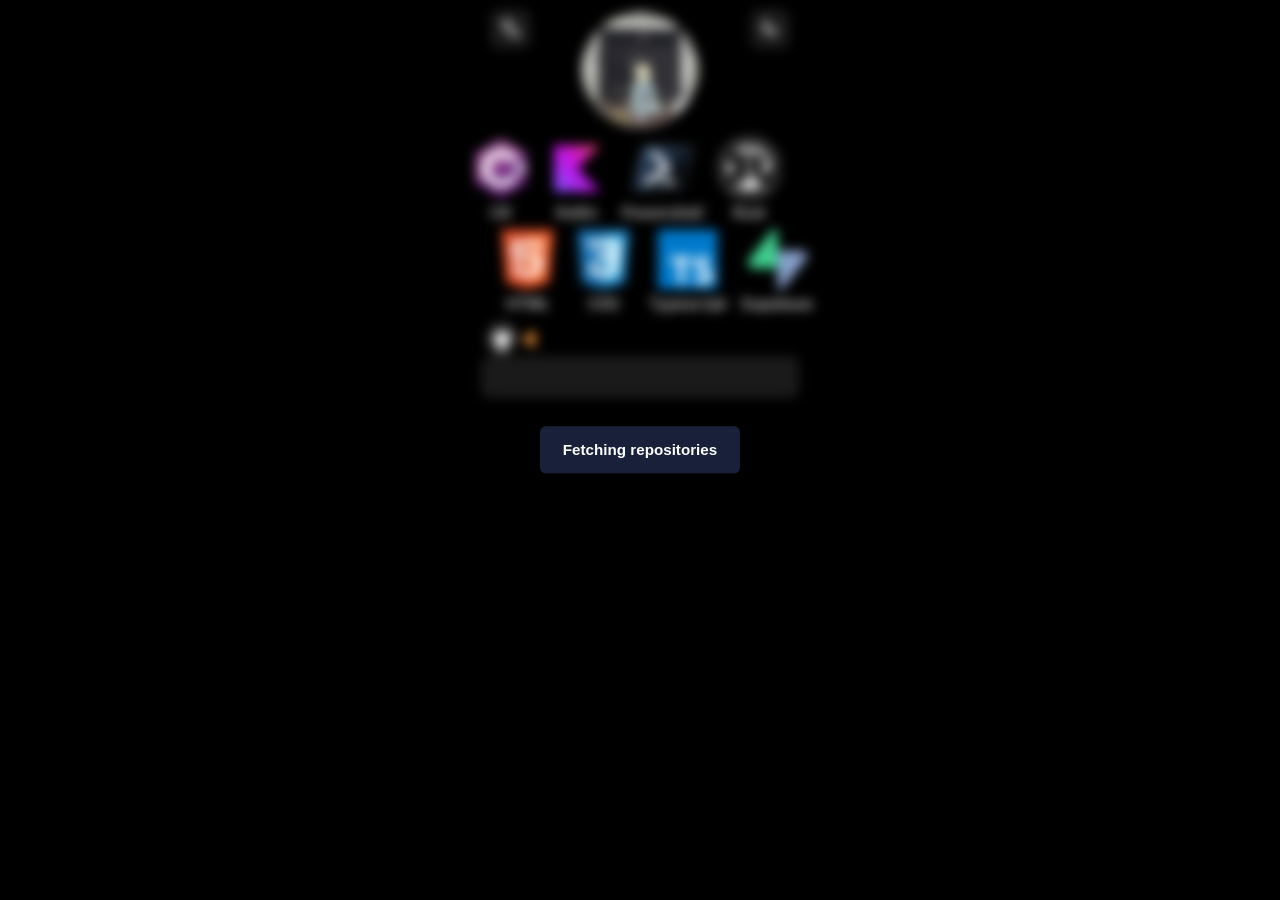
==== index.html @ 20b0041a "remove preparing fonts message" ====
<!DOCTYPE html>
<html data-theme="dark" lang="en">
    <head>
        <meta charset="UTF-8">
        <meta name="viewport" content="width=device-width, initial-scale=1.0">
        <title>KiyomizuSuzu</title>
        <link rel="icon" href="Profile.avif" type="image/avif">
        <link rel="stylesheet" href="index.css">
    </head>
    <body class="loadingBarrier">
        <div id="loadingAssets">Fetching repositories</div>
        <div class="image-preview" id="imagePreview">
            <img src="Profile.avif" alt="">
        </div>
        <div class="container">
            <div class="top">
                <button class="theme-button">
                    <svg class="icon-sun" viewBox="0 0 24 24" fill="none" stroke="currentColor" stroke-width="2" stroke-linecap="round" stroke-linejoin="round">
                        <circle cx="12" cy="12" r="4"/><path d="M12 2v2M12 20v2M4 12H2M22 12h-2M5 5l1.5 1.5M17.5 17.5 19 19M19 5l-1.5 1.5M6.5 17.5 5 19"/>
                    </svg>
                    <svg class="icon-moon" viewBox="0 0 24 24" fill="none" stroke="currentColor" stroke-width="2" stroke-linecap="round" stroke-linejoin="round">
                        <path d="M21 13.2A8 8 0 1 1 10.8 2.9 6.5 6.5 0 1 0 21 13.2z"/>
                    </svg>
                </button>
            <div class="translate-dropdown">
                <button class="translate-button">
                    <svg viewBox="0 0 24 24" fill="none" stroke="currentColor" stroke-width="2" stroke-linecap="round" stroke-linejoin="round">
                        <path d="m5 8 6 6"/><path d="m4 14 6-6 2-3"/><path d="M2 5h12"/><path d="M7 2h1"/><path d="m22 22-5-10-5 10"/><path d="M14 18h6"/>
                    </svg>
                </button>
                <ul class="translate-menu">
                    <li><button data-lang="en" data-active>English</button></li>
                    <li><button data-lang="ja">日本語</button></li>
                </ul>
            </div>
            <div class="profile">
                <img src="Profile.avif">
                <h1 class="name"
                    data-en="Shimizu Suzu"
                    data-ja="清水 すず"
                ></h1>
                <p class="description"
                    data-en="I'm 18 and from Malaysia. I mostly make Windows automation projects and other related stuff."
                    data-ja="18歳、マレーシア出身です。主にWindowsの自動化系とか、それ関連のもの作ってます。"
                ></p>
                <div class="icons">
                    <div>
                        <a href="https://dotnet.microsoft.com/en-us/languages/csharp" target="_blank" rel="noopener noreferrer">
                            <svg viewBox="0 0 128 128">
                                <path fill="#9B4F96" d="M115.4 30.7L67.1 2.9c-.8-.5-1.9-.7-3.1-.7-1.2 0-2.3.3-3.1.7l-48 27.9c-1.7 1-2.9 3.5-2.9 5.4v55.7c0 1.1.2 2.4 1 3.5l106.8-62c-.6-1.2-1.5-2.1-2.4-2.7z"></path><path fill="#68217A" d="M10.7 95.3c.5.8 1.2 1.5 1.9 1.9l48.2 27.9c.8.5 1.9.7 3.1.7 1.2 0 2.3-.3 3.1-.7l48-27.9c1.7-1 2.9-3.5 2.9-5.4V36.1c0-.9-.1-1.9-.6-2.8l-106.6 62z"></path><path fill="#fff" d="M85.3 76.1C81.1 83.5 73.1 88.5 64 88.5c-13.5 0-24.5-11-24.5-24.5s11-24.5 24.5-24.5c9.1 0 17.1 5 21.3 12.5l13-7.5c-6.8-11.9-19.6-20-34.3-20-21.8 0-39.5 17.7-39.5 39.5s17.7 39.5 39.5 39.5c14.6 0 27.4-8 34.2-19.8l-12.9-7.6zM97 66.2l.9-4.3h-4.2v-4.7h5.1L100 51h4.9l-1.2 6.1h3.8l1.2-6.1h4.8l-1.2 6.1h2.4v4.7h-3.3l-.9 4.3h4.2v4.7h-5.1l-1.2 6h-4.9l1.2-6h-3.8l-1.2 6h-4.8l1.2-6h-2.4v-4.7H97zm4.8 0h3.8l.9-4.3h-3.8l-.9 4.3z"></path>
                            </svg>
                            <span>C#</span>
                        </a>
                        <a href="https://kotlinlang.org" target="_blank" rel="noopener noreferrer">
                            <svg viewBox="0 0 128 128">
                                <defs><linearGradient id="kotlin-gradient" x1="500.003" x2="-.097" y1="579.106" y2="1079.206" gradientTransform="translate(15.534 -96.774) scale(.1939)" gradientUnits="userSpaceOnUse"><stop offset=".003" stop-color="#e44857"></stop><stop offset=".469" stop-color="#c711e1"></stop><stop offset="1" stop-color="#7f52ff"></stop></linearGradient></defs><path fill="url(#kotlin-gradient)" d="M112.484 112.484H15.516V15.516h96.968L64 64Zm0 0"></path>
                            </svg>
                            <span>Kotlin</span>
                        </a>
                        <a href="https://learn.microsoft.com/en-us/powershell/scripting/overview" target="_blank" rel="noopener noreferrer">
                            <svg viewBox="0 0 128 128">
                                <linearGradient id="a" x1="96.306" x2="25.454" y1="35.144" y2="98.431" gradientTransform="matrix(1 0 0 -1 0 128)" gradientUnits="userSpaceOnUse"><stop offset="0" stop-color="#a9c8ff"></stop><stop offset="1" stop-color="#c7e6ff"></stop></linearGradient><path fill="url(#a)" fill-rule="evenodd" d="M7.2 110.5c-1.7 0-3.1-.7-4.1-1.9-1-1.2-1.3-2.9-.9-4.6l18.6-80.5c.8-3.4 4-6 7.4-6h92.6c1.7 0 3.1.7 4.1 1.9 1 1.2 1.3 2.9.9 4.6l-18.6 80.5c-.8 3.4-4 6-7.4 6H7.2z" clip-rule="evenodd" opacity=".8"></path><linearGradient id="b" x1="25.336" x2="94.569" y1="98.33" y2="36.847" gradientTransform="matrix(1 0 0 -1 0 128)" gradientUnits="userSpaceOnUse"><stop offset="0" stop-color="#2d4664"></stop><stop offset=".169" stop-color="#29405b"></stop><stop offset=".445" stop-color="#1e2f43"></stop><stop offset=".79" stop-color="#0c131b"></stop><stop offset="1"></stop></linearGradient><path fill="url(#b)" fill-rule="evenodd" d="M120.3 18.5H28.5c-2.9 0-5.7 2.3-6.4 5.2L3.7 104.3c-.7 2.9 1.1 5.2 4 5.2h91.8c2.9 0 5.7-2.3 6.4-5.2l18.4-80.5c.7-2.9-1.1-5.3-4-5.3z" clip-rule="evenodd"></path><path fill="#2C5591" fill-rule="evenodd" d="M64.2 88.3h22.3c2.6 0 4.7 2.2 4.7 4.9s-2.1 4.9-4.7 4.9H64.2c-2.6 0-4.7-2.2-4.7-4.9s2.1-4.9 4.7-4.9zM78.7 66.5c-.4.8-1.2 1.6-2.6 2.6L34.6 98.9c-2.3 1.6-5.5 1-7.3-1.4-1.7-2.4-1.3-5.7.9-7.3l37.4-27.1v-.6l-23.5-25c-1.9-2-1.7-5.3.4-7.4 2.2-2 5.5-2 7.4 0l28.2 30c1.7 1.9 1.8 4.5.6 6.4z" clip-rule="evenodd"></path><path fill="#FFF" fill-rule="evenodd" d="M77.6 65.5c-.4.8-1.2 1.6-2.6 2.6L33.6 97.9c-2.3 1.6-5.5 1-7.3-1.4-1.7-2.4-1.3-5.7.9-7.3l37.4-27.1v-.6l-23.5-25c-1.9-2-1.7-5.3.4-7.4 2.2-2 5.5-2 7.4 0l28.2 30c1.7 1.8 1.8 4.4.5 6.4zM63.5 87.8h22.3c2.6 0 4.7 2.1 4.7 4.6 0 2.6-2.1 4.6-4.7 4.6H63.5c-2.6 0-4.7-2.1-4.7-4.6 0-2.6 2.1-4.6 4.7-4.6z" clip-rule="evenodd"></path>
                            </svg>
                            <span>Powershell</span>
                        </a>
                        <a href="https://rust-lang.org" target="_blank" rel="noopener noreferrer">
                            <svg viewBox="0 0 128 128">
                                <circle cx="64" cy="64" r="64" fill="#fff"/><path d="M62.96.242c-.232.135-1.203 1.528-2.16 3.097-2.4 3.94-2.426 3.942-5.65.55-2.098-2.208-2.605-2.612-3.28-2.607-.44.002-.995.152-1.235.332-.24.18-.916 1.612-1.504 3.183-1.346 3.6-1.41 3.715-2.156 3.86-.46.086-1.343-.407-3.463-1.929-1.565-1.125-3.1-2.045-3.411-2.045-1.291 0-1.655.706-2.27 4.4-.78 4.697-.754 4.681-4.988 2.758-1.71-.776-3.33-1.41-3.603-1.41-.274 0-.792.293-1.15.652-.652.652-.653.655-.475 4.246l.178 3.595-.68.364c-.602.322-1.017.283-3.684-.348-3.48-.822-4.216-.8-4.92.15l-.516.693.692 2.964c.38 1.63.745 3.2.814 3.487.067.287-.05.746-.26 1.02-.348.448-.717.49-3.94.44-5.452-.086-5.761.382-3.51 5.3.718 1.56 1.305 2.98 1.305 3.15 0 .898-.717 1.224-3.794 1.727-1.722.28-3.218.51-3.326.51-.107 0-.43.235-.717.522-.937.936-.671 1.816 1.453 4.814 2.646 3.735 2.642 3.75-1.73 5.421-4.971 1.902-5.072 2.37-1.287 5.96 3.525 3.344 3.53 3.295-.461 5.804C.208 62.8.162 62.846.085 63.876c-.093 1.253-.071 1.275 3.538 3.48 3.57 2.18 3.57 2.246.067 5.56C-.078 76.48.038 77 5.013 78.877c4.347 1.64 4.353 1.66 1.702 5.394-1.502 2.117-1.981 3-1.981 3.653 0 1.223.637 1.535 4.44 2.174 3.206.54 3.92.857 3.92 1.741 0 .182-.588 1.612-1.307 3.177-2.236 4.87-1.981 5.275 3.31 5.275 4.93 0 4.799-.15 3.737 4.294-.8 3.35-.813 3.992-.088 4.715.554.556 1.6.494 4.87-.289 2.499-.596 2.937-.637 3.516-.328l.66.354-.177 3.594c-.178 3.593-.177 3.595.475 4.248.358.36.884.652 1.165.652.282 0 1.903-.63 3.604-1.404 4.22-1.916 4.194-1.932 4.973 2.75.617 3.711.977 4.4 2.294 4.4.327 0 1.83-.88 3.34-1.958 2.654-1.893 3.342-2.19 4.049-1.74.182.115.89 1.67 1.572 3.455 1.003 2.625 1.37 3.31 1.929 3.576 1.062.51 1.72.1 4.218-2.62 3.016-3.286 3.14-3.27 5.602.72 2.72 4.406 3.424 4.396 6.212-.089 2.402-3.864 2.374-3.862 5.621-.47 2.157 2.25 2.616 2.61 3.343 2.61.464 0 1.019-.175 1.23-.388.214-.213.92-1.786 1.568-3.496.649-1.71 1.321-3.2 1.495-3.31.687-.436 1.398-.13 4.048 1.752 1.56 1.108 3.028 1.96 3.377 1.96 1.296 0 1.764-.92 2.302-4.535.46-3.082.554-3.378 1.16-3.685.596-.302.954-.2 3.75 1.07 1.701.77 3.323 1.402 3.604 1.402.282 0 .816-.302 1.184-.672l.672-.67-.184-3.448c-.177-3.29-.16-3.468.364-3.943.54-.488.596-.486 3.615.204 3.656.835 4.338.857 5.025.17.671-.67.664-.818-.254-4.69-1.03-4.346-1.168-4.19 3.78-4.19 3.374 0 3.75-.049 4.18-.523.718-.793.547-1.702-.896-4.779-.729-1.55-1.32-2.96-1.315-3.135.024-.914.743-1.227 4.065-1.767 2.033-.329 3.553-.71 3.829-.96.923-.833.584-1.918-1.523-4.873-2.642-3.703-2.63-3.738 1.599-5.297 5.064-1.866 5.209-2.488 1.419-6.09-3.51-3.335-3.512-3.317.333-5.677 4.648-2.853 4.655-3.496.082-6.335-3.933-2.44-3.93-2.406-.405-5.753 3.78-3.593 3.678-4.063-1.295-5.965-4.388-1.679-4.402-1.72-1.735-5.38 1.588-2.18 1.982-2.903 1.982-3.65 0-1.306-.586-1.598-4.436-2.22-3.216-.52-3.924-.835-3.924-1.75 0-.174.588-1.574 1.307-3.113 1.406-3.013 1.604-4.22.808-4.94-.428-.387-1-.443-4.067-.392-3.208.054-3.618.008-4.063-.439-.486-.488-.48-.557.278-3.725.931-3.88.935-3.975.17-4.694-.777-.73-1.262-.718-4.826.121-2.597.612-3.027.653-3.617.337l-.67-.36.185-3.582.186-3.58-.67-.67c-.369-.37-.891-.67-1.163-.67-.27 0-1.884.64-3.583 1.421-2.838 1.306-3.143 1.393-3.757 1.072-.612-.32-.714-.637-1.237-3.829-.603-3.693-.977-4.412-2.288-4.412-.311 0-1.853.925-3.426 2.055-2.584 1.856-2.93 2.032-3.574 1.807-.533-.186-.843-.59-1.221-1.599-.28-.742-.817-2.172-1.194-3.177-.762-2.028-1.187-2.482-2.328-2.482-.637 0-1.213.458-3.28 2.604-3.25 3.375-3.261 3.374-5.65-.545C66.073 1.78 65.075.382 64.81.24c-.597-.32-1.3-.32-1.85.002m2.96 11.798c2.83 2.014 1.326 6.75-2.144 6.75-3.368 0-5.064-4.057-2.66-6.36 1.358-1.3 3.304-1.459 4.805-.39m-3.558 12.507c1.855.705 2.616.282 6.852-3.8l3.182-3.07 1.347.18c4.225.56 12.627 4.25 17.455 7.666 4.436 3.14 10.332 9.534 12.845 13.93l.537.942-2.38 5.364c-1.31 2.95-2.382 5.673-2.382 6.053 0 .878.576 2.267 1.13 2.726.234.195 2.457 1.265 4.939 2.378l4.51 2.025.178 1.148c.23 1.495.26 5.167.052 6.21l-.163.816h-2.575c-2.987 0-2.756-.267-2.918 3.396-.118 2.656-.76 4.124-2.22 5.075-2.377 1.551-6.304 1.27-7.97-.57-.255-.284-.752-1.705-1.105-3.16-1.03-4.254-2.413-6.64-5.193-8.965-.878-.733-1.595-1.418-1.595-1.522 0-.102.965-.915 2.145-1.803 4.298-3.24 6.77-7.012 7.04-10.747.519-7.126-5.158-13.767-13.602-15.92-2.002-.51-2.857-.526-27.624-.526-14.057 0-25.56-.092-25.56-.204 0-.263 3.125-3.295 4.965-4.816 5.054-4.178 11.618-7.465 18.417-9.22l2.35-.61 3.34 3.387c1.839 1.863 3.64 3.5 4.003 3.637M20.3 46.34c1.539 1.008 2.17 3.54 1.26 5.062-1.405 2.356-4.966 2.455-6.373.178-2.046-3.309 1.895-7.349 5.113-5.24m90.672.13c4.026 2.454.906 8.493-3.404 6.586-2.877-1.273-2.97-5.206-.155-6.64 1.174-.6 2.523-.579 3.56.053M32.163 61.5v15.02h-13.28l-.526-2.285c-1.036-4.5-1.472-9.156-1.211-12.969l.182-2.679 4.565-2.047c2.864-1.283 4.706-2.262 4.943-2.625 1.038-1.584.94-2.715-.518-5.933l-.68-1.502h6.523V61.5M70.39 47.132c2.843.74 4.345 2.245 4.349 4.355.002 1.55-.765 2.52-2.67 3.38-1.348.61-1.562.625-10.063.708l-8.686.084v-8.92h7.782c6.078 0 8.112.086 9.288.393m-2.934 21.554c1.41.392 3.076 1.616 3.93 2.888.898 1.337 1.423 3.076 2.667 8.836 1.05 4.87 1.727 6.46 3.62 8.532 2.345 2.566 1.8 2.466 13.514 2.466 5.61 0 10.198.09 10.198.2 0 .197-3.863 4.764-4.03 4.764-.048 0-2.066-.422-4.484-.939-6.829-1.458-7.075-1.287-8.642 6.032l-1.008 4.702-.91.448c-1.518.75-6.453 2.292-9.01 2.82-4.228.87-8.828 1.162-12.871.821-6.893-.585-16.02-3.259-16.377-4.8-.075-.327-.535-2.443-1.018-4.704-.485-2.26-1.074-4.404-1.31-4.764-1.13-1.724-2.318-1.83-7.547-.674-1.98.44-3.708.796-3.84.796-.248 0-3.923-4.249-3.923-4.535 0-.09 8.728-.194 19.396-.23l19.395-.066.07-6.89c.05-4.865-.018-6.997-.23-7.25-.234-.284-1.485-.358-6.011-.358H53.32v-8.36l6.597.001c3.626.002 7.02.12 7.539.264M37.57 100.02c3.084 1.88 1.605 6.804-2.043 6.8-3.74 0-5.127-4.88-1.94-6.826 1.055-.643 2.908-.63 3.983.026m56.48.206c1.512 1.108 2.015 3.413 1.079 4.95-2.46 4.034-8.612.827-6.557-3.419 1.01-2.085 3.695-2.837 5.478-1.53"></path>
                            </svg>
                            <span>Rust</span>
                        </a>
                    </div>
                    <div>
                        <a href="https://html.spec.whatwg.org/#background" target="_blank" rel="noopener noreferrer">
                            <svg viewBox="0 0 128 128">
                                <path fill="#E44D26" d="M19.037 113.876L9.032 1.661h109.936l-10.016 112.198-45.019 12.48z"></path><path fill="#F16529" d="M64 116.8l36.378-10.086 8.559-95.878H64z"></path><path fill="#EBEBEB" d="M64 52.455H45.788L44.53 38.361H64V24.599H29.489l.33 3.692 3.382 37.927H64zm0 35.743l-.061.017-15.327-4.14-.979-10.975H33.816l1.928 21.609 28.193 7.826.063-.017z"></path><path fill="#fff" d="M63.952 52.455v13.763h16.947l-1.597 17.849-15.35 4.143v14.319l28.215-7.82.207-2.325 3.234-36.233.335-3.696h-3.708zm0-27.856v13.762h33.244l.276-3.092.628-6.978.329-3.692z"></path>
                            </svg>
                            <span>HTML</span>
                        </a>
                        <a href="https://www.w3.org/Style/CSS/Overview.en.html" target="_blank" rel="noopener noreferrer">
                            <svg viewBox="0 0 128 128">
                                <path fill="#1572B6" d="M18.814 114.123L8.76 1.352h110.48l-10.064 112.754-45.243 12.543-45.119-12.526z"></path><path fill="#33A9DC" d="M64.001 117.062l36.559-10.136 8.601-96.354h-45.16v106.49z"></path><path fill="#fff" d="M64.001 51.429h18.302l1.264-14.163H64.001V23.435h34.682l-.332 3.711-3.4 38.114h-30.95V51.429z"></path><path fill="#EBEBEB" d="M64.083 87.349l-.061.018-15.403-4.159-.985-11.031H33.752l1.937 21.717 28.331 7.863.063-.018v-14.39z"></path><path fill="#fff" d="M81.127 64.675l-1.666 18.522-15.426 4.164v14.39l28.354-7.858.208-2.337 2.406-26.881H81.127z"></path><path fill="#EBEBEB" d="M64.048 23.435v13.831H30.64l-.277-3.108-.63-7.012-.331-3.711h34.646zm-.047 27.996v13.831H48.792l-.277-3.108-.631-7.012-.33-3.711h16.447z"></path>
                            </svg>
                            <span>CSS</span>
                        </a>
                        <a href="https://www.typescriptlang.org" target="_blank" rel="noopener noreferrer">
                            <svg viewBox="0 0 128 128">
                                <path fill="#fff" d="M22.67 47h99.67v73.67H22.67z"></path><path data-name="original" fill="#007acc" d="M1.5 63.91v62.5h125v-125H1.5zm100.73-5a15.56 15.56 0 017.82 4.5 20.58 20.58 0 013 4c0 .16-5.4 3.81-8.69 5.85-.12.08-.6-.44-1.13-1.23a7.09 7.09 0 00-5.87-3.53c-3.79-.26-6.23 1.73-6.21 5a4.58 4.58 0 00.54 2.34c.83 1.73 2.38 2.76 7.24 4.86 8.95 3.85 12.78 6.39 15.16 10 2.66 4 3.25 10.46 1.45 15.24-2 5.2-6.9 8.73-13.83 9.9a38.32 38.32 0 01-9.52-.1 23 23 0 01-12.72-6.63c-1.15-1.27-3.39-4.58-3.25-4.82a9.34 9.34 0 011.15-.73L82 101l3.59-2.08.75 1.11a16.78 16.78 0 004.74 4.54c4 2.1 9.46 1.81 12.16-.62a5.43 5.43 0 00.69-6.92c-1-1.39-3-2.56-8.59-5-6.45-2.78-9.23-4.5-11.77-7.24a16.48 16.48 0 01-3.43-6.25 25 25 0 01-.22-8c1.33-6.23 6-10.58 12.82-11.87a31.66 31.66 0 019.49.26zm-29.34 5.24v5.12H56.66v46.23H45.15V69.26H28.88v-5a49.19 49.19 0 01.12-5.17C29.08 59 39 59 51 59h21.83z"></path>
                            </svg>
                            <span>Typescript</span>
                        </a>
                        <a href="https://supabase.com" target="_blank" rel="noopener noreferrer">
                            <svg viewBox="0 0 128 128">
                                <defs><linearGradient id="a" x1="53.974" x2="94.163" y1="54.974" y2="71.829" gradientTransform="translate(29.387 60.096) scale(1.1436)" gradientUnits="userSpaceOnUse"><stop offset="0" stop-color="#249361"></stop><stop offset="1" stop-color="#3ecf8e"></stop></linearGradient><linearGradient id="b" x1="36.156" x2="54.484" y1="30.578" y2="65.081" gradientTransform="translate(29.387 60.096) scale(1.1436)" gradientUnits="userSpaceOnUse"><stop offset="0"></stop><stop offset="1" stop-opacity="0"></stop></linearGradient></defs><path fill="url(#a)" d="M102.24 186.21c-3.267 4.117-9.904 1.862-9.977-3.397l-1.156-76.906h51.715c9.365 0 14.587 10.817 8.763 18.149z" transform="translate(-27.722 -60.338)"></path><path fill="url(#b)" fill-opacity=".2" d="M102.24 186.21c-3.267 4.117-9.904 1.862-9.977-3.397l-1.156-76.906h51.715c9.365 0 14.587 10.817 8.763 18.149z" transform="translate(-27.722 -60.338)"></path><path fill="#3ecf8e" d="M53.484 2.128c3.267-4.117 9.905-1.862 9.977 3.396l.508 76.907H12.902c-9.365 0-14.587-10.817-8.764-18.149z"></path>
                            </svg>
                            <span>Supabase</span>
                        </a>
                    </div>
                </div>
            </div>
        </div>
            <div class="bottom">
                <div class="repo-header">
                    <h2 class="repo-title" 
                        data-en="Repositories" 
                        data-ja="リポジトリ"
                    ></h2>
                    <a href="https://github.com/KiyomizuSuzu" target="_blank" rel="noopener noreferrer">
                        <svg viewBox="0 0 128 128">
                            <circle cx="64" cy="64" r="58" fill="#fff"/><g fill="#181616"><path fill-rule="evenodd" clip-rule="evenodd" d="M64 5.103c-33.347 0-60.388 27.035-60.388 60.388 0 26.682 17.303 49.317 41.297 57.303 3.017.56 4.125-1.31 4.125-2.905 0-1.44-.056-6.197-.082-11.243-16.8 3.653-20.345-7.125-20.345-7.125-2.747-6.98-6.705-8.836-6.705-8.836-5.48-3.748.413-3.67.413-3.67 6.063.425 9.257 6.223 9.257 6.223 5.386 9.23 14.127 6.562 17.573 5.02.542-3.903 2.107-6.568 3.834-8.076-13.413-1.525-27.514-6.704-27.514-29.843 0-6.593 2.36-11.98 6.223-16.21-.628-1.52-2.695-7.662.584-15.98 0 0 5.07-1.623 16.61 6.19C53.7 35 58.867 34.327 64 34.304c5.13.023 10.3.694 15.127 2.033 11.526-7.813 16.59-6.19 16.59-6.19 3.287 8.317 1.22 14.46.593 15.98 3.872 4.23 6.215 9.617 6.215 16.21 0 23.194-14.127 28.3-27.574 29.796 2.167 1.874 4.097 5.55 4.097 11.183 0 8.08-.07 14.583-.07 16.572 0 1.607 1.088 3.49 4.148 2.897 23.98-7.994 41.263-30.622 41.263-57.294C124.388 32.14 97.35 5.104 64 5.104z"></path><path d="M26.484 91.806c-.133.3-.605.39-1.035.185-.44-.196-.685-.605-.543-.906.13-.31.603-.395 1.04-.188.44.197.69.61.537.91zm2.446 2.729c-.287.267-.85.143-1.232-.28-.396-.42-.47-.983-.177-1.254.298-.266.844-.14 1.24.28.394.426.472.984.17 1.255zM31.312 98.012c-.37.258-.976.017-1.35-.52-.37-.538-.37-1.183.01-1.44.373-.258.97-.025 1.35.507.368.545.368 1.19-.01 1.452zm3.261 3.361c-.33.365-1.036.267-1.552-.23-.527-.487-.674-1.18-.343-1.544.336-.366 1.045-.264 1.564.23.527.486.686 1.18.333 1.543zm4.5 1.951c-.147.473-.825.688-1.51.486-.683-.207-1.13-.76-.99-1.238.14-.477.823-.7 1.512-.485.683.206 1.13.756.988 1.237zm4.943.361c.017.498-.563.91-1.28.92-.723.017-1.308-.387-1.315-.877 0-.503.568-.91 1.29-.924.717-.013 1.306.387 1.306.88zm4.598-.782c.086.485-.413.984-1.126 1.117-.7.13-1.35-.172-1.44-.653-.086-.498.422-.997 1.122-1.126.714-.123 1.354.17 1.444.663zm0 0"></path></g>
                        </svg>
                    </a>
                    <p
                        data-en="My GitHub's here"
                        data-ja="GitHubはこちら"
                    ></p>
                </div>
                <div class="repo-list" id="repoList">
                    <div class="notice">
                        <h3 class="notice-message"
                            data-en="Unable to Load Repositories" 
                            data-ja="リポジトリを読み込めませんでした"
                        ></h3>
                        <p class="notice-details"
                            data-en="Database might be offline, this isn't an issue on your side." 
                            data-ja="データベースがオフラインかもしれない。これはあなたの問題ではありません。"
                        ></p>
                    </div>
                </div>
            </div>
        </div>
    </body>
    <script type="module" src="index.js"></script>
</html>
---- index.css ----
/* ================================
DEFAULT
================================ */
@import url('https://fonts.googleapis.com/css2?family=Inter:ital,opsz,wght@0,14..32,100..900;1,14..32,100..900&display=block');
:root {
	--aboveALL: 1;
	--csharp: #239120;
	--typescript: #3178c6;
	--html: #e34f26;
	--rust: #dea584;
	--powershell: #5391fe;
    --css: #a074c4;
    --javascript: #f1e05a;
}
@keyframes rainbowGlow {
	0%      { box-shadow: 0 0 .5rem hsl(  0 100% 60%); }
	16.666% { box-shadow: 0 0 .5rem hsl( 60 100% 60%); }
	33.333% { box-shadow: 0 0 .5rem hsl(120 100% 60%); }
	50%     { box-shadow: 0 0 .5rem hsl(180 100% 60%); }
	66.666% { box-shadow: 0 0 .5rem hsl(240 100% 60%); }
	83.333% { box-shadow: 0 0 .5rem hsl(300 100% 60%); }
	100%    { box-shadow: 0 0 .5rem hsl(  0 100% 60%); }
}
@keyframes loadingIn {
  	from {
	    opacity: 0;
		transform: translate(-50%, calc(-50% + 0.5rem));
	}
  	to {
    	opacity: 1;
    	transform: translate(-50%, -50%);
  	}
}
@keyframes dots {
	0%   { content: "\00a0\00a0\00a0"; }
	25%  { content: ".\00a0\00a0"; }
	50%  { content: "..\00a0"; }
	75%  { content: "..."; }
	100% { content: "\00a0\00a0\00a0"; }
}
html {
  	font-size: clamp(15px, 0.25vw + 12px, 20px);

  	@media (min-width: 1920px) {
    	font-size: 23.5px;
  	}
  	@media (min-width: 2560px) {
    	font-size: 31.5px;
  	}
  	@media (min-width: 3840px) {
    	font-size: 50px;
  	}
  	&[data-theme="light"] {
	    --background: white;
	    --title: black;
	    --description: #555555;
	    --box: #f3f3f3;
	    --highlight: #d6d6d6;
	    --bloom: #333;
	    --link: #0366d6;
	    --error: #d32f2f;
	    --avatar-border: rgba(0, 0, 0, 0.35);
	    --warning: #ff8a2a;
	    --language-color: 50%;
	    --icon: #2979d7;

	    .icon-moon {
	      	display: none;
	    }
  	}
  	&[data-theme="dark"] {
	    --background: black;
	    --title: white;
	    --description: #b5b5b5;
	    --box: #1a1a1a;
	    --highlight: #333;
	    --bloom: #ccc;
	    --link: #4ea1ff;
	    --error: #ff6b6b;
	    --avatar-border: rgba(255, 255, 255, 0.14);
	    --warning: #ff9d3c;
	    --language-color: 30%;
	    --icon: #6bb8ff;

	    .icon-sun {
	      display: none;
	    }
  	}
  	&[lang="ja"] .description {
    	font-weight: 600;
  	}
}
body {
  	display: flex;
  	justify-content: center;
  	margin-block: 0;
  	background-color: var(--background);
  	font-family: "Inter", sans-serif;
  	color: var(--title);

  	&.loadingBarrier {
    	align-items: center;

    	.container {
      		filter: blur(0.375rem);
      		pointer-events: none;
     		user-select: none;
    	}
  	}
}
body,
.theme-button,
.translate-button,
.translate-menu,
.translate-menu button,
.description,
.profile img,
.repo-name a,
.repo-desc,
.repo-time,
.notice,
.notice-details,
.repo-badge {
	transition: background-color .15s,
				color .15s,
				border-color .15s;
}
#loadingAssets {
  	position: fixed;
  	top: 50%;
	left: 50%;
	transform: translate(-50%, -50%);
	z-index: var(--aboveALL);
	padding: 1rem 1.5rem;
	background-color: rgba(40, 55, 95, 0.60);
	border-radius: 0.375rem;
	font-family: sans-serif;
	font-weight: 600;
	font-size: 1rem;
	white-space: nowrap;
	animation: loadingIn .5s forwards;

  	&::after {
    	content: "";
    	animation: dots .5s steps(4, end) infinite;
  	}
}
.image-preview {
	position: fixed;
	inset: 0;
	background: rgba(0,0,0,.85);
	display: flex;
	justify-content: center;
	align-items: center;
	opacity: 0;
	visibility: hidden;
	transition: opacity .15s, visibility .15s;
	z-index: var(--aboveALL);

  	img {
		width: min(80vw, 35rem);
		aspect-ratio: 1;
		object-fit: cover;
		border-radius: 50%;
		transform: scale(.4);
		transition: transform .15s;
  	}
	&.show {
		opacity: 1;
		visibility: visible;

		img {
			transform: scale(1);
		}
	}
}
.message {
	position: fixed;
	top: 0;
	left: 0;
	color: var(--error);
	font-size: 2rem;
	font-weight: 700;
	opacity: 0;
	pointer-events: none;
	z-index: var(--aboveALL);
	transition: opacity .15s;
	white-space: nowrap;

	&.show {
		opacity: 0.85;
	}
}
/* ================================
Container for Top and Bottom
================================ */
.container {
	display: flex;
	flex-direction: column;
	max-width: 34.4rem;
	min-height: 100dvh;
	transition: filter .5s;
}
/* ================================
Top container
================================ */
.top {
	display: flex;
	position: relative;
	justify-content: center;
}
.theme-button, .translate-button {
	display: flex;
	padding: 0.5rem;
	background-color: var(--box);
	border: 0.0625rem solid var(--highlight);
	border-radius: 0.5rem;

	&:hover {
		background-color: var(--highlight);
		border-color: var(--title);
		transform: scale(1.05);
	}
	svg {
		width: 1.375rem;
		height: 1.375rem;
	}
}
.theme-button, .translate-button, .translate-menu button {
	cursor: pointer;
	color: var(--title);
}
.theme-button, .translate-dropdown {
	position: absolute;
	top: 0.625rem;
}
.theme-button { 
	right: 0.625rem; 
}
.translate-dropdown {
	left: 0.625rem;

	&.open .translate-menu {
		opacity: 1;
		visibility: visible;
		transform: translateY(0);
		transition: opacity .15s, transform .15s;
	}
	&:not(.open) .translate-menu button {
		cursor: default;
	}
}
.translate-menu {
	position: absolute;
	top: calc(100% + 0.375rem);
	left: 0;
	margin-block: 0;
	padding: 0.375rem;
	width: 5rem;
	list-style: none;
	background-color: var(--box);
	border: 0.0625rem solid var(--highlight);
	border-radius: 0.5rem;
	box-shadow: 0 0.25rem 0.75rem rgba(0, 0, 0, 0.15);
	opacity: 0;
	visibility: hidden;
	transform: translateY(-0.25rem);
	transition: background-color .15s, border-color .15s, opacity .15s, transform .15s, visibility .15s;

	button {
		padding: 0.375rem 0.625rem;
		background-color: transparent;
		border: none;
		border-radius: 0.375rem;
		font-size: 1rem;
		width: 100%;

		&:hover, &:focus {
			background-color: var(--highlight);
		}
		&[data-active] {
			background-color: color-mix(in srgb, var(--link) 15%, transparent);
			color: var(--link);
			font-weight: 600;
		}
	}
}
.profile {
	display: flex;
	justify-content: center;
	align-items: center;
	flex-direction: column;

	img {
		margin-top: 0.625rem;
		width: 7.5rem;
		height: 7.5rem;
		border-radius: 50%;
		object-fit: cover;
		border: 0.25rem solid var(--avatar-border);
		cursor: zoom-in;
		transition: transform .15s, box-shadow .15s, border-color .15s;
		animation: rainbowGlow 5s linear infinite;

		&:not(.open):hover {
			transform: scale(1.06);
		}
		&.open {
			cursor: default;
			transform: scale(1.06);
		}
	}
	.name {
		margin-block: 0;
		line-height: 1.5;
	}
	.description {
		text-align: center;
		margin-block: 0;
		margin-bottom: 0.0625rem;
		color: var(--description);
		font-style: italic;
		font-weight: 500;
		width: 90%;
	}
	.icons {
		div {
			display: flex;
			justify-content: center;
			gap: 1rem;
			margin-top: 0.5rem;
			flex-wrap: wrap;

			&:first-child {
				transform: translateX(-1rem);
			}
			&:last-child {
				transform: translateX(1rem);
			}
		}
		a {
			display: flex;
			flex-direction: column;
			align-items: center;
			gap: 0.25rem;
			color: var(--title);
			text-decoration: none;

			&:hover {
				svg {
					transform: translateY(-0.1875rem) scale(1.1);
					filter: drop-shadow(0 0 1rem color-mix(in srgb, var(--icon) 60%, transparent));
				}
			}
		}
		svg {
			width: 4rem;
			height: 4rem;
			transition: transform .15s, filter .15s;
		}
		span {
			font-weight: 600;
			color: var(--bloom);
		}
	}
}
/* ================================
Bottom container
================================ */
.bottom {
	display: flex;
	flex-direction: column;
}
.repo-header {
	display: flex;
	flex-direction: row;
	align-items: center;
	gap: 0.375rem;
	margin-top: 0.75rem;
	margin-bottom: 0.25rem;

	svg {
		display: flex;
		width: 1.75rem;
		height: 1.75rem;
		border: 0.0625rem solid #fff;
		border-radius: 50%;
		transition: transform .15s , filter .15s;
	}
	p {
		display: flex;
		align-items: center;
		gap: 0.4rem;
		margin-block: 0;
		color: var(--warning);
		font-weight: 600;
		text-decoration: underline;
		text-decoration-color: var(--warning);
		text-decoration-thickness: 0.225rem;
		text-underline-offset: 0.25rem;

		&::before {
			content: "";
			border-top: 0.625rem solid transparent;
			border-bottom: 0.625rem solid transparent;
			border-right: 0.875rem solid var(--warning);
		}
	}
	a:hover svg {
		transform: scale(1.2);
		filter: drop-shadow(0 0 1rem color-mix(in srgb, var(--icon) 60%, transparent));
	}
	.repo-title {
		margin-block: 0;
		white-space: nowrap;
	}
}
.repo-list {
	.notice {
		padding: 1rem;
		border-radius: 0.375rem;
		border: 0.0625rem solid var(--highlight);
		background-color: var(--box);
		text-align: center;
		color: var(--error);

		.notice-message {
			margin-block: 0;
			margin-bottom: 0.5rem;
			font-weight: 700;
		}
		.notice-details {
			margin-block: 0;
			color: var(--error);
			font-weight: 600;
			line-height: 1.5;
		}
	}
	.repo-div {
		padding: 0.625rem;
		border: 0.125rem solid var(--highlight);
		border-radius: 0.375rem;
		background-color: var(--box);
		transition: background-color .15s, border-color .15s, transform .15s;

		&:hover {
			transform: translateY(-0.125rem);
			border-color: var(--title);
			box-shadow: 0 0.25rem 0.75rem var(--box);
		}
		.repo-name {
			display: flex;
			align-items: center;
			gap: 0.375rem;
			margin-block: 0;
			font-size: 1rem;

			a {
				text-decoration: none;
				color: var(--link);

				&:hover {
				text-decoration: underline;
				}
			}
			.repo-time {
				display: flex;
				align-items: center;
				line-height: 1;
				gap: 0.25rem;
				font-size: 0.75rem;
				padding: 0.125rem 0.375rem;
				border-radius: 50rem;
				background-color: var(--highlight);
				color: var(--description);

				svg {
				width: 0.875rem;
				height: 0.875rem;
				}
			}
		}
		.repo-desc {
			margin-block: 0;
			margin-top: 0.3125rem;
			font-size: 0.8125rem;
			font-weight: 600;
			color: var(--description);
			line-height: 1.5;
		}
		.repo-languages {
			display: flex;
			gap: 0.35rem;
			margin-top: 0.5rem;

			.repo-badge {
				padding: 0.15rem 0.55rem;
				border-radius: 0.5rem;
				background-color: color-mix(in srgb, var(--language) var(--language-color), var(--box));
				color: var(--bloom);
				font-size: 0.75rem;
				font-weight: 700;

				&.html       { --language: var(--html); }
				&.css 		 { --language: var(--css); }
				&.javascript { --language: var(--javascript); }
				&.typescript { --language: var(--typescript); }
				&.rust       { --language: var(--rust); }
				&.powershell { --language: var(--powershell); }
				&.csharp     { --language: var(--csharp); }
			}
		}
	}
}
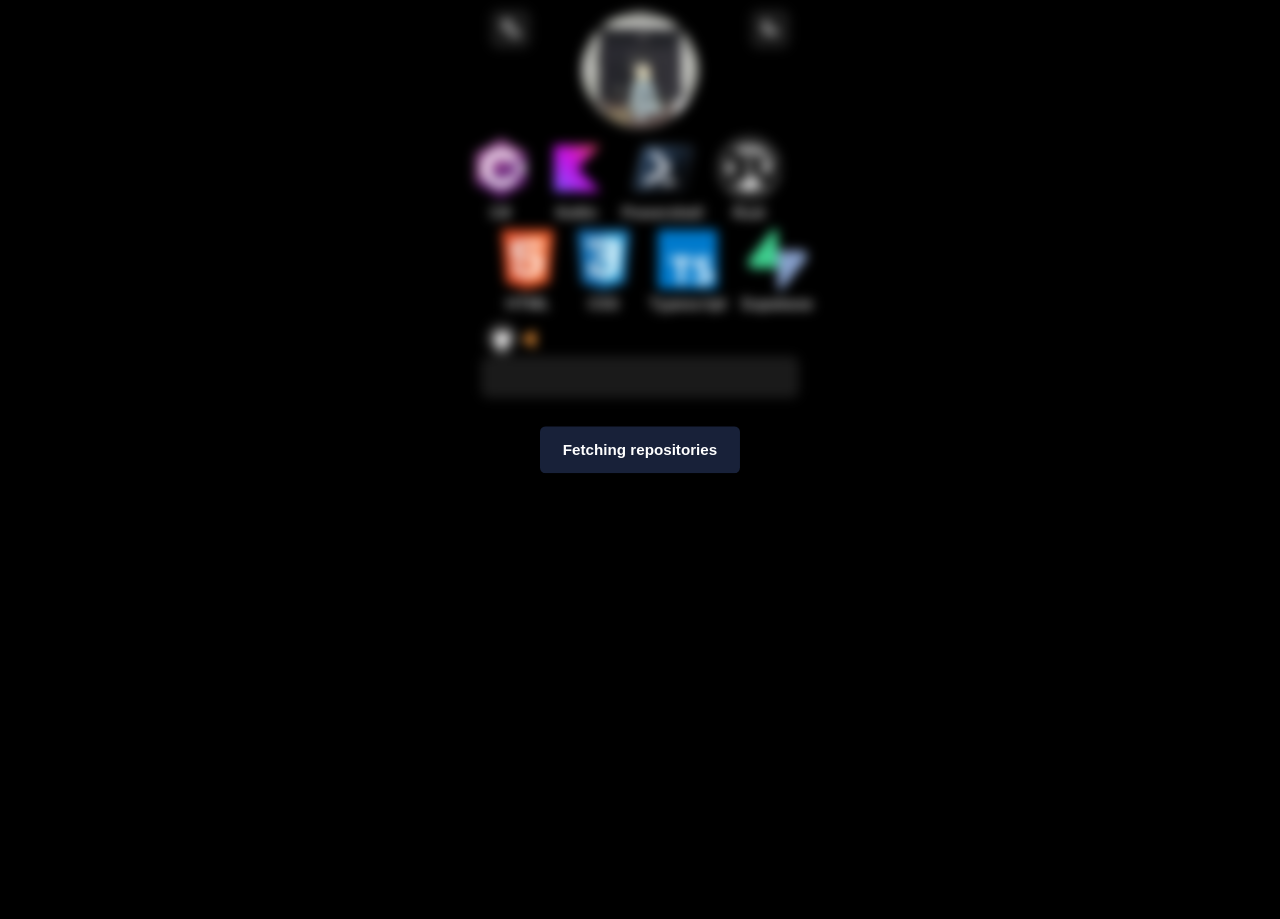
==== commit b4b66618: "nothing much, just removed alt from img" ====
--- a/index.html
+++ b/index.html
@@ -10,7 +10,7 @@
     <body class="loadingBarrier">
         <div id="loadingAssets">Fetching repositories</div>
         <div class="image-preview" id="imagePreview">
-            <img src="Profile.avif" alt="">
+            <img src="Profile.avif">
         </div>
         <div class="container">
             <div class="top">
@@ -36,8 +36,8 @@
             <div class="profile">
                 <img src="Profile.avif">
                 <h1 class="name"
-                    data-en="Shimizu Suzu"
-                    data-ja="清水 すず"
+                    data-en="Shizu"
+                    data-ja="しず"
                 ></h1>
                 <p class="description"
                     data-en="I'm 18 and from Malaysia. I mostly make Windows automation projects and other related stuff."
--- a/index.css
+++ b/index.css
@@ -200,6 +200,7 @@
 	max-width: 34.4rem;
 	min-height: 100dvh;
 	transition: filter .5s;
+	margin-block: 0.625rem;
 }
 /* ================================
 Top container
@@ -232,7 +233,6 @@
 }
 .theme-button, .translate-dropdown {
 	position: absolute;
-	top: 0.625rem;
 }
 .theme-button { 
 	right: 0.625rem; 
@@ -292,7 +292,6 @@
 	flex-direction: column;
 
 	img {
-		margin-top: 0.625rem;
 		width: 7.5rem;
 		height: 7.5rem;
 		border-radius: 50%;
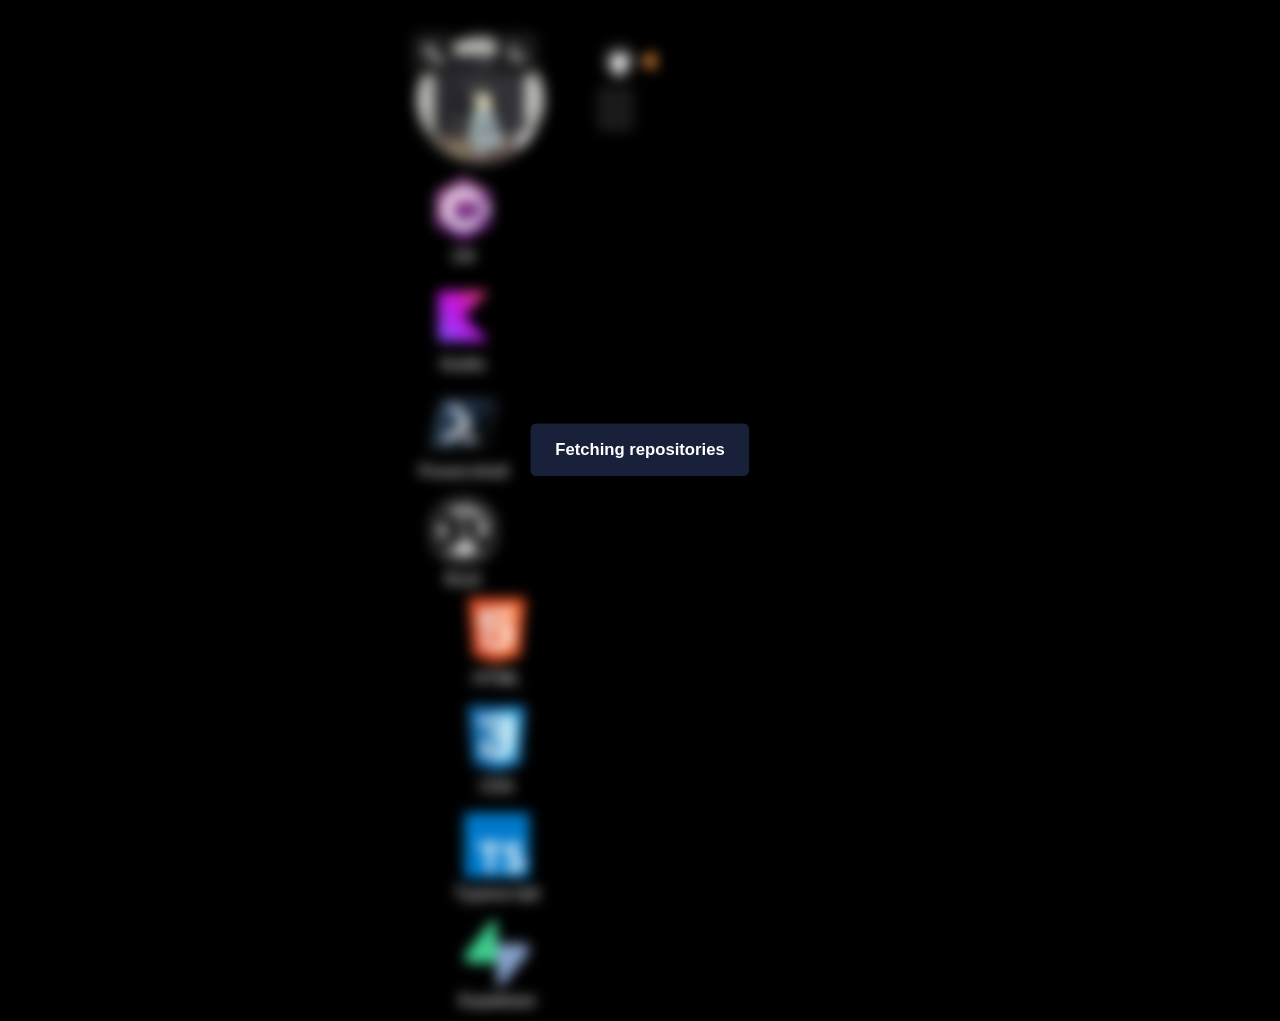
==== commit 1d04f333: "changed html link" ====
--- a/index.html
+++ b/index.html
@@ -71,7 +71,7 @@
                         </a>
                     </div>
                     <div>
-                        <a href="https://html.spec.whatwg.org/#background" target="_blank" rel="noopener noreferrer">
+                        <a href="https://html.spec.whatwg.org/multipage/introduction.html#background" target="_blank" rel="noopener noreferrer">
                             <svg viewBox="0 0 128 128">
                                 <path fill="#E44D26" d="M19.037 113.876L9.032 1.661h109.936l-10.016 112.198-45.019 12.48z"></path><path fill="#F16529" d="M64 116.8l36.378-10.086 8.559-95.878H64z"></path><path fill="#EBEBEB" d="M64 52.455H45.788L44.53 38.361H64V24.599H29.489l.33 3.692 3.382 37.927H64zm0 35.743l-.061.017-15.327-4.14-.979-10.975H33.816l1.928 21.609 28.193 7.826.063-.017z"></path><path fill="#fff" d="M63.952 52.455v13.763h16.947l-1.597 17.849-15.35 4.143v14.319l28.215-7.82.207-2.325 3.234-36.233.335-3.696h-3.708zm0-27.856v13.762h33.244l.276-3.092.628-6.978.329-3.692z"></path>
                             </svg>
--- a/index.css
+++ b/index.css
@@ -11,6 +11,7 @@
 	--powershell: #5391fe;
     --css: #a074c4;
     --javascript: #f1e05a;
+	--kotlin: #7F52FF;
 }
 @keyframes rainbowGlow {
 	0%      { box-shadow: 0 0 .5rem hsl(  0 100% 60%); }
@@ -39,17 +40,54 @@
 	100% { content: "\00a0\00a0\00a0"; }
 }
 html {
-  	font-size: clamp(15px, 0.25vw + 12px, 20px);
-
-  	@media (min-width: 1920px) {
-    	font-size: 23.5px;
-  	}
-  	@media (min-width: 2560px) {
-    	font-size: 31.5px;
-  	}
-  	@media (min-width: 3840px) {
-    	font-size: 50px;
-  	}
+ @media (min-aspect-ratio: 21/9) {
+  font-size: min(1.875rem, 1.30208vw);
+ }
+	@media (min-width: 22.5rem) {
+		font-size: max(0.9375rem, 3vw);
+	}
+	@media (min-width: 64rem) {
+		font-size: max(0.625rem, 1.30208vw);
+
+		.container {
+			flex-direction: row;
+			align-items: flex-start;
+			gap: 3rem;
+			max-width: 90%;
+			margin-right: auto;
+			margin-inline: 0.625rem;
+			margin-top: 2rem;
+		}
+		.top {
+			flex: 1;
+
+			.translate-dropdown {
+				left: 0;
+			}
+		}
+		.bottom {
+			flex: 2;
+			position: relative;
+
+			.repo-header {
+				margin-bottom: 0.6rem;
+			}
+			.repo-list {
+				display: flex;
+				flex-wrap: wrap;
+				gap: 0.8rem;
+
+				.repo-div {
+					flex: 1 1 calc(50% - 0.5rem);
+					box-sizing: border-box;
+				}
+			}
+			.theme-button {
+				top: 0;
+				right: 0;
+			}
+		}
+	}
   	&[data-theme="light"] {
 	    --background: white;
 	    --title: black;
@@ -198,7 +236,6 @@
 	display: flex;
 	flex-direction: column;
 	max-width: 34.4rem;
-	min-height: 100dvh;
 	transition: filter .5s;
 	margin-block: 0.625rem;
 }
@@ -507,6 +544,7 @@
 				&.rust       { --language: var(--rust); }
 				&.powershell { --language: var(--powershell); }
 				&.csharp     { --language: var(--csharp); }
+				&.kotlin 	 { --language: var(--kotlin); } 
 			}
 		}
 	}
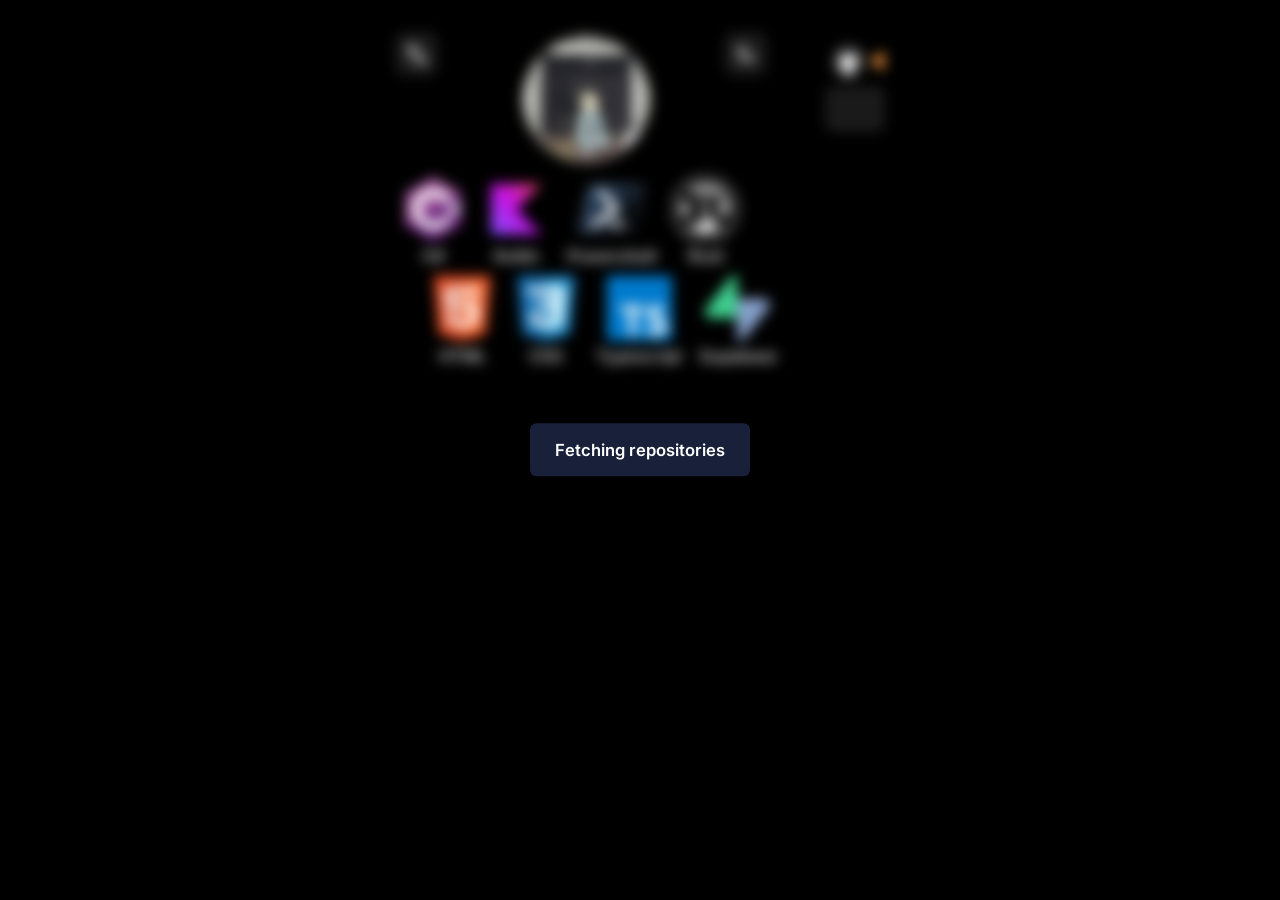
==== commit 95b08af8: "maybe this will speed up font loading?" ====
--- a/index.html
+++ b/index.html
@@ -5,6 +5,7 @@
         <meta name="viewport" content="width=device-width, initial-scale=1.0">
         <title>KiyomizuSuzu</title>
         <link rel="icon" href="Profile.avif" type="image/avif">
+        <link rel="preconnect" href="https://fonts.googleapis.com"><link rel="preconnect" href="https://fonts.gstatic.com" crossorigin><link href="https://fonts.googleapis.com/css2?family=Inter:ital,opsz,wght@0,14..32,100..900;1,14..32,100..900&display=swap" rel="stylesheet">
         <link rel="stylesheet" href="index.css">
     </head>
     <body class="loadingBarrier">
--- a/index.css
+++ b/index.css
@@ -1,7 +1,6 @@
 /* ================================
 DEFAULT
 ================================ */
-@import url('https://fonts.googleapis.com/css2?family=Inter:ital,opsz,wght@0,14..32,100..900;1,14..32,100..900&display=block');
 :root {
 	--aboveALL: 1;
 	--csharp: #239120;
@@ -40,9 +39,10 @@
 	100% { content: "\00a0\00a0\00a0"; }
 }
 html {
- @media (min-aspect-ratio: 21/9) {
-  font-size: min(1.875rem, 1.30208vw);
- }
+	font-family: "Inter", sans-serif;
+	@media (min-aspect-ratio: 21/9) {
+		font-size: min(1.875rem, 1.30208vw);
+	}
 	@media (min-width: 22.5rem) {
 		font-size: max(0.9375rem, 3vw);
 	}
@@ -54,8 +54,6 @@
 			align-items: flex-start;
 			gap: 3rem;
 			max-width: 90%;
-			margin-right: auto;
-			margin-inline: 0.625rem;
 			margin-top: 2rem;
 		}
 		.top {
@@ -81,10 +79,13 @@
 					flex: 1 1 calc(50% - 0.5rem);
 					box-sizing: border-box;
 				}
+				.notice {
+					flex: 1 1 100%;
+					box-sizing: border-box;
+				}
 			}
 			.theme-button {
-				top: 0;
-				right: 0;
+				inset: 0 0 auto auto;
 			}
 		}
 	}
@@ -103,7 +104,7 @@
 	    --icon: #2979d7;
 
 	    .icon-moon {
-	      	display: none;
+			display: none;
 	    }
   	}
   	&[data-theme="dark"] {
@@ -121,7 +122,7 @@
 	    --icon: #6bb8ff;
 
 	    .icon-sun {
-	      display: none;
+	    	display: none;
 	    }
   	}
   	&[lang="ja"] .description {
@@ -133,7 +134,6 @@
   	justify-content: center;
   	margin-block: 0;
   	background-color: var(--background);
-  	font-family: "Inter", sans-serif;
   	color: var(--title);
 
   	&.loadingBarrier {
@@ -165,14 +165,12 @@
 }
 #loadingAssets {
   	position: fixed;
-  	top: 50%;
-	left: 50%;
+  	inset: 50% auto auto 50%;
 	transform: translate(-50%, -50%);
 	z-index: var(--aboveALL);
 	padding: 1rem 1.5rem;
 	background-color: rgba(40, 55, 95, 0.60);
 	border-radius: 0.375rem;
-	font-family: sans-serif;
 	font-weight: 600;
 	font-size: 1rem;
 	white-space: nowrap;
@@ -214,8 +212,7 @@
 }
 .message {
 	position: fixed;
-	top: 0;
-	left: 0;
+	inset: 0 auto auto 0;
 	color: var(--error);
 	font-size: 2rem;
 	font-weight: 700;
@@ -235,7 +232,6 @@
 .container {
 	display: flex;
 	flex-direction: column;
-	max-width: 34.4rem;
 	transition: filter .5s;
 	margin-block: 0.625rem;
 }
@@ -261,7 +257,7 @@
 	}
 	svg {
 		width: 1.375rem;
-		height: 1.375rem;
+		aspect-ratio: 1;
 	}
 }
 .theme-button, .translate-button, .translate-menu button {
@@ -289,8 +285,7 @@
 }
 .translate-menu {
 	position: absolute;
-	top: calc(100% + 0.375rem);
-	left: 0;
+	inset: calc(100% + 0.375rem) auto auto 0;
 	margin-block: 0;
 	padding: 0.375rem;
 	width: 5rem;
@@ -330,7 +325,7 @@
 
 	img {
 		width: 7.5rem;
-		height: 7.5rem;
+		aspect-ratio: 1;
 		border-radius: 50%;
 		object-fit: cover;
 		border: 0.25rem solid var(--avatar-border);
@@ -352,8 +347,7 @@
 	}
 	.description {
 		text-align: center;
-		margin-block: 0;
-		margin-bottom: 0.0625rem;
+		margin-block: 0 0.0625rem;
 		color: var(--description);
 		font-style: italic;
 		font-weight: 500;
@@ -365,13 +359,12 @@
 			justify-content: center;
 			gap: 1rem;
 			margin-top: 0.5rem;
-			flex-wrap: wrap;
 
 			&:first-child {
-				transform: translateX(-1rem);
+				margin-right: 2rem;
 			}
 			&:last-child {
-				transform: translateX(1rem);
+				margin-left: 2rem;
 			}
 		}
 		a {
@@ -391,7 +384,7 @@
 		}
 		svg {
 			width: 4rem;
-			height: 4rem;
+			aspect-ratio: 1;
 			transition: transform .15s, filter .15s;
 		}
 		span {
@@ -409,16 +402,14 @@
 }
 .repo-header {
 	display: flex;
-	flex-direction: row;
 	align-items: center;
 	gap: 0.375rem;
-	margin-top: 0.75rem;
-	margin-bottom: 0.25rem;
+	margin-block: 0.75rem 0.25rem;
 
 	svg {
 		display: flex;
 		width: 1.75rem;
-		height: 1.75rem;
+		aspect-ratio: 1;
 		border: 0.0625rem solid #fff;
 		border-radius: 50%;
 		transition: transform .15s , filter .15s;
@@ -437,9 +428,9 @@
 
 		&::before {
 			content: "";
-			border-top: 0.625rem solid transparent;
-			border-bottom: 0.625rem solid transparent;
-			border-right: 0.875rem solid var(--warning);
+			border-style: solid;
+			border-width: 0.625rem 0.875rem 0.625rem 0;
+			border-color: transparent var(--warning) transparent transparent;
 		}
 	}
 	a:hover svg {
@@ -461,8 +452,7 @@
 		color: var(--error);
 
 		.notice-message {
-			margin-block: 0;
-			margin-bottom: 0.5rem;
+			margin-block: 0 0.5rem;
 			font-weight: 700;
 		}
 		.notice-details {
@@ -496,7 +486,7 @@
 				color: var(--link);
 
 				&:hover {
-				text-decoration: underline;
+					text-decoration: underline;
 				}
 			}
 			.repo-time {
@@ -511,14 +501,13 @@
 				color: var(--description);
 
 				svg {
-				width: 0.875rem;
-				height: 0.875rem;
+					width: 0.875rem;
+					aspect-ratio: 1;
 				}
 			}
 		}
 		.repo-desc {
-			margin-block: 0;
-			margin-top: 0.3125rem;
+			margin-block: 0.3125rem 0;
 			font-size: 0.8125rem;
 			font-weight: 600;
 			color: var(--description);
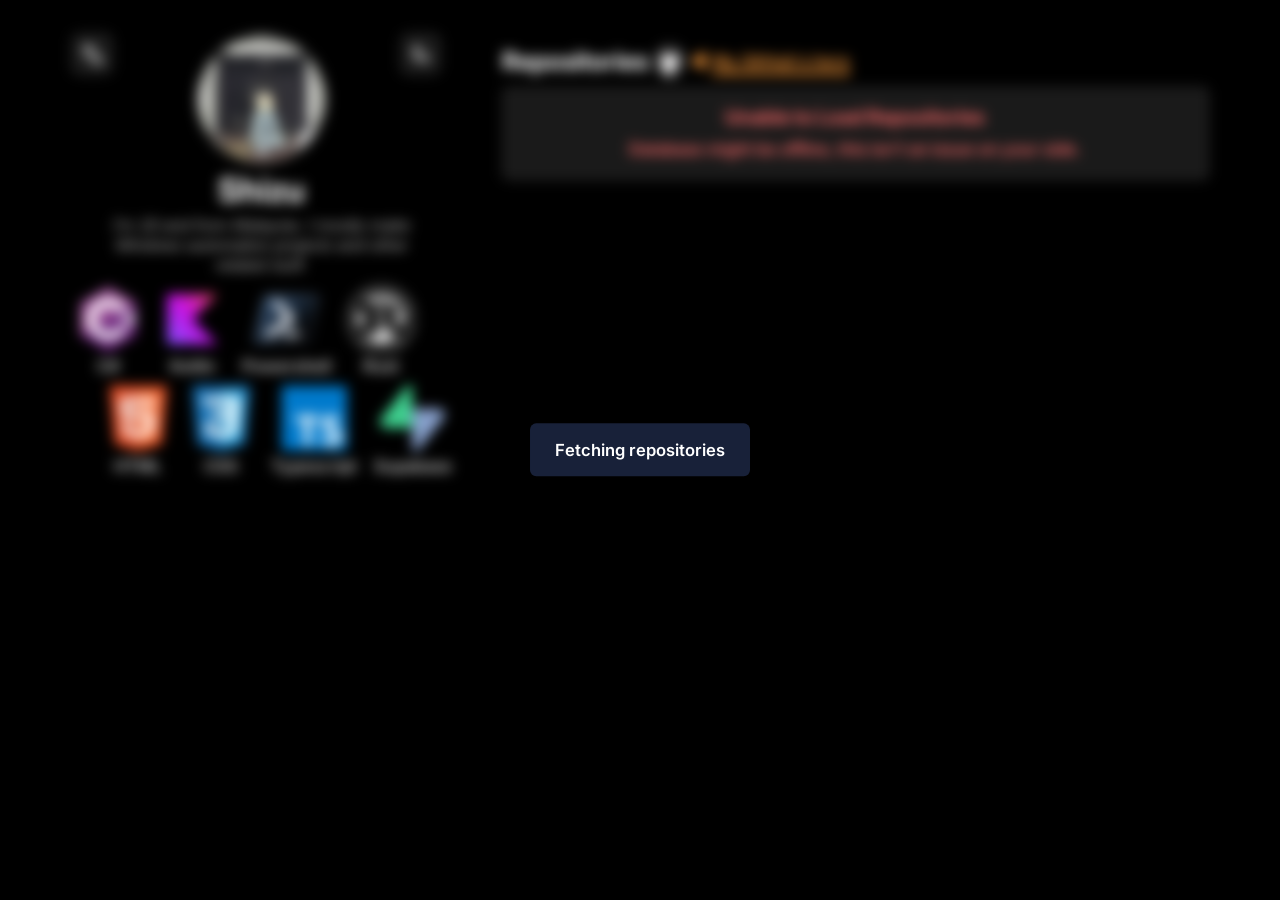
==== commit 7db06503: "yes sir load en rightaway" ====
--- a/index.html
+++ b/index.html
@@ -5,8 +5,8 @@
         <meta name="viewport" content="width=device-width, initial-scale=1.0">
         <title>KiyomizuSuzu</title>
         <link rel="icon" href="Profile.avif" type="image/avif">
-        <link rel="preconnect" href="https://fonts.googleapis.com"><link rel="preconnect" href="https://fonts.gstatic.com" crossorigin><link href="https://fonts.googleapis.com/css2?family=Inter:ital,opsz,wght@0,14..32,100..900;1,14..32,100..900&display=swap" rel="stylesheet">
         <link rel="stylesheet" href="index.css">
+        <script type="module" src="index.js"></script>
     </head>
     <body class="loadingBarrier">
         <div id="loadingAssets">Fetching repositories</div>
@@ -36,14 +36,10 @@
             </div>
             <div class="profile">
                 <img src="Profile.avif">
-                <h1 class="name"
-                    data-en="Shizu"
-                    data-ja="しず"
-                ></h1>
-                <p class="description"
-                    data-en="I'm 18 and from Malaysia. I mostly make Windows automation projects and other related stuff."
-                    data-ja="18歳、マレーシア出身です。主にWindowsの自動化系とか、それ関連のもの作ってます。"
-                ></p>
+                <h1 class="name" data-ja="しず">Shizu</h1>
+                <p class="description" data-ja="18歳、マレーシア出身です。主にWindowsの自動化系とか、それ関連のもの作ってます。">
+                    I'm 18 and from Malaysia. I mostly make Windows automation projects and other related stuff.
+                </p>
                 <div class="icons">
                     <div>
                         <a href="https://dotnet.microsoft.com/en-us/languages/csharp" target="_blank" rel="noopener noreferrer">
@@ -102,34 +98,25 @@
         </div>
             <div class="bottom">
                 <div class="repo-header">
-                    <h2 class="repo-title" 
-                        data-en="Repositories" 
-                        data-ja="リポジトリ"
-                    ></h2>
+                    <h2 class="repo-title" data-ja="リポジトリ">Repositories</h2>
                     <a href="https://github.com/KiyomizuSuzu" target="_blank" rel="noopener noreferrer">
                         <svg viewBox="0 0 128 128">
                             <circle cx="64" cy="64" r="58" fill="#fff"/><g fill="#181616"><path fill-rule="evenodd" clip-rule="evenodd" d="M64 5.103c-33.347 0-60.388 27.035-60.388 60.388 0 26.682 17.303 49.317 41.297 57.303 3.017.56 4.125-1.31 4.125-2.905 0-1.44-.056-6.197-.082-11.243-16.8 3.653-20.345-7.125-20.345-7.125-2.747-6.98-6.705-8.836-6.705-8.836-5.48-3.748.413-3.67.413-3.67 6.063.425 9.257 6.223 9.257 6.223 5.386 9.23 14.127 6.562 17.573 5.02.542-3.903 2.107-6.568 3.834-8.076-13.413-1.525-27.514-6.704-27.514-29.843 0-6.593 2.36-11.98 6.223-16.21-.628-1.52-2.695-7.662.584-15.98 0 0 5.07-1.623 16.61 6.19C53.7 35 58.867 34.327 64 34.304c5.13.023 10.3.694 15.127 2.033 11.526-7.813 16.59-6.19 16.59-6.19 3.287 8.317 1.22 14.46.593 15.98 3.872 4.23 6.215 9.617 6.215 16.21 0 23.194-14.127 28.3-27.574 29.796 2.167 1.874 4.097 5.55 4.097 11.183 0 8.08-.07 14.583-.07 16.572 0 1.607 1.088 3.49 4.148 2.897 23.98-7.994 41.263-30.622 41.263-57.294C124.388 32.14 97.35 5.104 64 5.104z"></path><path d="M26.484 91.806c-.133.3-.605.39-1.035.185-.44-.196-.685-.605-.543-.906.13-.31.603-.395 1.04-.188.44.197.69.61.537.91zm2.446 2.729c-.287.267-.85.143-1.232-.28-.396-.42-.47-.983-.177-1.254.298-.266.844-.14 1.24.28.394.426.472.984.17 1.255zM31.312 98.012c-.37.258-.976.017-1.35-.52-.37-.538-.37-1.183.01-1.44.373-.258.97-.025 1.35.507.368.545.368 1.19-.01 1.452zm3.261 3.361c-.33.365-1.036.267-1.552-.23-.527-.487-.674-1.18-.343-1.544.336-.366 1.045-.264 1.564.23.527.486.686 1.18.333 1.543zm4.5 1.951c-.147.473-.825.688-1.51.486-.683-.207-1.13-.76-.99-1.238.14-.477.823-.7 1.512-.485.683.206 1.13.756.988 1.237zm4.943.361c.017.498-.563.91-1.28.92-.723.017-1.308-.387-1.315-.877 0-.503.568-.91 1.29-.924.717-.013 1.306.387 1.306.88zm4.598-.782c.086.485-.413.984-1.126 1.117-.7.13-1.35-.172-1.44-.653-.086-.498.422-.997 1.122-1.126.714-.123 1.354.17 1.444.663zm0 0"></path></g>
                         </svg>
                     </a>
-                    <p
-                        data-en="My GitHub's here"
-                        data-ja="GitHubはこちら"
-                    ></p>
+                    <p data-ja="GitHubはこちら">
+                        My GitHub's here
+                    </p>
                 </div>
                 <div class="repo-list" id="repoList">
                     <div class="notice">
-                        <h3 class="notice-message"
-                            data-en="Unable to Load Repositories" 
-                            data-ja="リポジトリを読み込めませんでした"
-                        ></h3>
-                        <p class="notice-details"
-                            data-en="Database might be offline, this isn't an issue on your side." 
-                            data-ja="データベースがオフラインかもしれない。これはあなたの問題ではありません。"
-                        ></p>
+                        <h3 class="notice-message" data-ja="リポジトリを読み込めませんでした">Unable to Load Repositories</h3>
+                        <p class="notice-details" data-ja="データベースがオフラインかもしれない。これはあなたの問題ではありません。">
+                            Database might be offline, this isn't an issue on your side.
+                        </p>
                     </div>
                 </div>
             </div>
         </div>
     </body>
-    <script type="module" src="index.js"></script>
 </html>
--- a/index.css
+++ b/index.css
@@ -1,6 +1,7 @@
 /* ================================
 DEFAULT
 ================================ */
+@import url('https://fonts.googleapis.com/css2?family=Inter:ital,opsz,wght@0,14..32,100..900;1,14..32,100..900&display=swap');
 :root {
 	--aboveALL: 1;
 	--csharp: #239120;
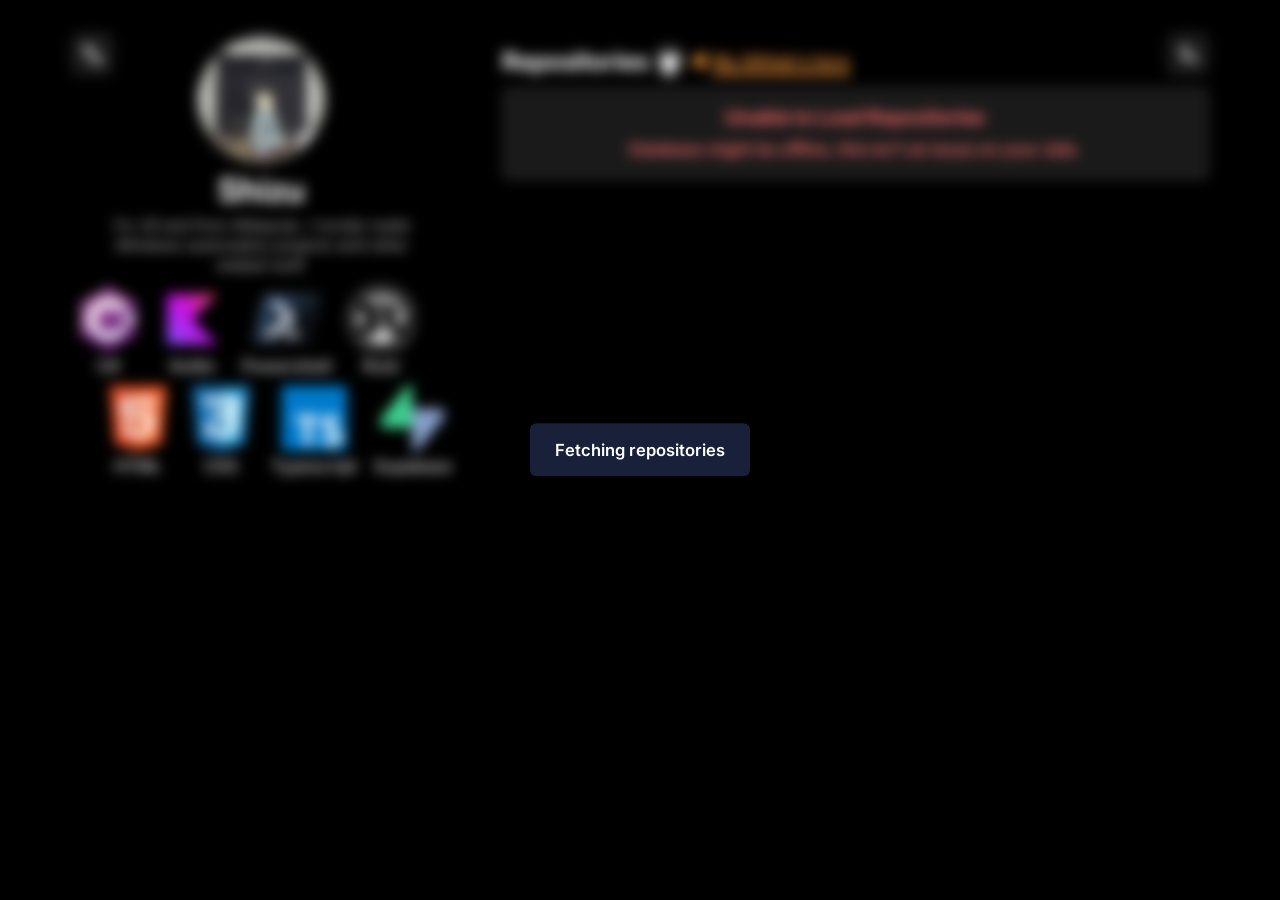
==== commit 51d16ddf: "move theme and language buttons outside top container to main container which resulted lots of chang" ====
--- a/index.html
+++ b/index.html
@@ -14,15 +14,14 @@
             <img src="Profile.avif">
         </div>
         <div class="container">
-            <div class="top">
-                <button class="theme-button">
-                    <svg class="icon-sun" viewBox="0 0 24 24" fill="none" stroke="currentColor" stroke-width="2" stroke-linecap="round" stroke-linejoin="round">
-                        <circle cx="12" cy="12" r="4"/><path d="M12 2v2M12 20v2M4 12H2M22 12h-2M5 5l1.5 1.5M17.5 17.5 19 19M19 5l-1.5 1.5M6.5 17.5 5 19"/>
-                    </svg>
-                    <svg class="icon-moon" viewBox="0 0 24 24" fill="none" stroke="currentColor" stroke-width="2" stroke-linecap="round" stroke-linejoin="round">
-                        <path d="M21 13.2A8 8 0 1 1 10.8 2.9 6.5 6.5 0 1 0 21 13.2z"/>
-                    </svg>
-                </button>
+            <button class="theme-button">
+                <svg class="icon-sun" viewBox="0 0 24 24" fill="none" stroke="currentColor" stroke-width="2" stroke-linecap="round" stroke-linejoin="round">
+                    <circle cx="12" cy="12" r="4"/><path d="M12 2v2M12 20v2M4 12H2M22 12h-2M5 5l1.5 1.5M17.5 17.5 19 19M19 5l-1.5 1.5M6.5 17.5 5 19"/>
+                </svg>
+                <svg class="icon-moon" viewBox="0 0 24 24" fill="none" stroke="currentColor" stroke-width="2" stroke-linecap="round" stroke-linejoin="round">
+                    <path d="M21 13.2A8 8 0 1 1 10.8 2.9 6.5 6.5 0 1 0 21 13.2z"/>
+                </svg>
+            </button>
             <div class="translate-dropdown">
                 <button class="translate-button">
                     <svg viewBox="0 0 24 24" fill="none" stroke="currentColor" stroke-width="2" stroke-linecap="round" stroke-linejoin="round">
@@ -34,68 +33,69 @@
                     <li><button data-lang="ja">日本語</button></li>
                 </ul>
             </div>
-            <div class="profile">
-                <img src="Profile.avif">
-                <h1 class="name" data-ja="しず">Shizu</h1>
-                <p class="description" data-ja="18歳、マレーシア出身です。主にWindowsの自動化系とか、それ関連のもの作ってます。">
-                    I'm 18 and from Malaysia. I mostly make Windows automation projects and other related stuff.
-                </p>
-                <div class="icons">
-                    <div>
-                        <a href="https://dotnet.microsoft.com/en-us/languages/csharp" target="_blank" rel="noopener noreferrer">
-                            <svg viewBox="0 0 128 128">
-                                <path fill="#9B4F96" d="M115.4 30.7L67.1 2.9c-.8-.5-1.9-.7-3.1-.7-1.2 0-2.3.3-3.1.7l-48 27.9c-1.7 1-2.9 3.5-2.9 5.4v55.7c0 1.1.2 2.4 1 3.5l106.8-62c-.6-1.2-1.5-2.1-2.4-2.7z"></path><path fill="#68217A" d="M10.7 95.3c.5.8 1.2 1.5 1.9 1.9l48.2 27.9c.8.5 1.9.7 3.1.7 1.2 0 2.3-.3 3.1-.7l48-27.9c1.7-1 2.9-3.5 2.9-5.4V36.1c0-.9-.1-1.9-.6-2.8l-106.6 62z"></path><path fill="#fff" d="M85.3 76.1C81.1 83.5 73.1 88.5 64 88.5c-13.5 0-24.5-11-24.5-24.5s11-24.5 24.5-24.5c9.1 0 17.1 5 21.3 12.5l13-7.5c-6.8-11.9-19.6-20-34.3-20-21.8 0-39.5 17.7-39.5 39.5s17.7 39.5 39.5 39.5c14.6 0 27.4-8 34.2-19.8l-12.9-7.6zM97 66.2l.9-4.3h-4.2v-4.7h5.1L100 51h4.9l-1.2 6.1h3.8l1.2-6.1h4.8l-1.2 6.1h2.4v4.7h-3.3l-.9 4.3h4.2v4.7h-5.1l-1.2 6h-4.9l1.2-6h-3.8l-1.2 6h-4.8l1.2-6h-2.4v-4.7H97zm4.8 0h3.8l.9-4.3h-3.8l-.9 4.3z"></path>
-                            </svg>
-                            <span>C#</span>
-                        </a>
-                        <a href="https://kotlinlang.org" target="_blank" rel="noopener noreferrer">
-                            <svg viewBox="0 0 128 128">
-                                <defs><linearGradient id="kotlin-gradient" x1="500.003" x2="-.097" y1="579.106" y2="1079.206" gradientTransform="translate(15.534 -96.774) scale(.1939)" gradientUnits="userSpaceOnUse"><stop offset=".003" stop-color="#e44857"></stop><stop offset=".469" stop-color="#c711e1"></stop><stop offset="1" stop-color="#7f52ff"></stop></linearGradient></defs><path fill="url(#kotlin-gradient)" d="M112.484 112.484H15.516V15.516h96.968L64 64Zm0 0"></path>
-                            </svg>
-                            <span>Kotlin</span>
-                        </a>
-                        <a href="https://learn.microsoft.com/en-us/powershell/scripting/overview" target="_blank" rel="noopener noreferrer">
-                            <svg viewBox="0 0 128 128">
-                                <linearGradient id="a" x1="96.306" x2="25.454" y1="35.144" y2="98.431" gradientTransform="matrix(1 0 0 -1 0 128)" gradientUnits="userSpaceOnUse"><stop offset="0" stop-color="#a9c8ff"></stop><stop offset="1" stop-color="#c7e6ff"></stop></linearGradient><path fill="url(#a)" fill-rule="evenodd" d="M7.2 110.5c-1.7 0-3.1-.7-4.1-1.9-1-1.2-1.3-2.9-.9-4.6l18.6-80.5c.8-3.4 4-6 7.4-6h92.6c1.7 0 3.1.7 4.1 1.9 1 1.2 1.3 2.9.9 4.6l-18.6 80.5c-.8 3.4-4 6-7.4 6H7.2z" clip-rule="evenodd" opacity=".8"></path><linearGradient id="b" x1="25.336" x2="94.569" y1="98.33" y2="36.847" gradientTransform="matrix(1 0 0 -1 0 128)" gradientUnits="userSpaceOnUse"><stop offset="0" stop-color="#2d4664"></stop><stop offset=".169" stop-color="#29405b"></stop><stop offset=".445" stop-color="#1e2f43"></stop><stop offset=".79" stop-color="#0c131b"></stop><stop offset="1"></stop></linearGradient><path fill="url(#b)" fill-rule="evenodd" d="M120.3 18.5H28.5c-2.9 0-5.7 2.3-6.4 5.2L3.7 104.3c-.7 2.9 1.1 5.2 4 5.2h91.8c2.9 0 5.7-2.3 6.4-5.2l18.4-80.5c.7-2.9-1.1-5.3-4-5.3z" clip-rule="evenodd"></path><path fill="#2C5591" fill-rule="evenodd" d="M64.2 88.3h22.3c2.6 0 4.7 2.2 4.7 4.9s-2.1 4.9-4.7 4.9H64.2c-2.6 0-4.7-2.2-4.7-4.9s2.1-4.9 4.7-4.9zM78.7 66.5c-.4.8-1.2 1.6-2.6 2.6L34.6 98.9c-2.3 1.6-5.5 1-7.3-1.4-1.7-2.4-1.3-5.7.9-7.3l37.4-27.1v-.6l-23.5-25c-1.9-2-1.7-5.3.4-7.4 2.2-2 5.5-2 7.4 0l28.2 30c1.7 1.9 1.8 4.5.6 6.4z" clip-rule="evenodd"></path><path fill="#FFF" fill-rule="evenodd" d="M77.6 65.5c-.4.8-1.2 1.6-2.6 2.6L33.6 97.9c-2.3 1.6-5.5 1-7.3-1.4-1.7-2.4-1.3-5.7.9-7.3l37.4-27.1v-.6l-23.5-25c-1.9-2-1.7-5.3.4-7.4 2.2-2 5.5-2 7.4 0l28.2 30c1.7 1.8 1.8 4.4.5 6.4zM63.5 87.8h22.3c2.6 0 4.7 2.1 4.7 4.6 0 2.6-2.1 4.6-4.7 4.6H63.5c-2.6 0-4.7-2.1-4.7-4.6 0-2.6 2.1-4.6 4.7-4.6z" clip-rule="evenodd"></path>
-                            </svg>
-                            <span>Powershell</span>
-                        </a>
-                        <a href="https://rust-lang.org" target="_blank" rel="noopener noreferrer">
-                            <svg viewBox="0 0 128 128">
-                                <circle cx="64" cy="64" r="64" fill="#fff"/><path d="M62.96.242c-.232.135-1.203 1.528-2.16 3.097-2.4 3.94-2.426 3.942-5.65.55-2.098-2.208-2.605-2.612-3.28-2.607-.44.002-.995.152-1.235.332-.24.18-.916 1.612-1.504 3.183-1.346 3.6-1.41 3.715-2.156 3.86-.46.086-1.343-.407-3.463-1.929-1.565-1.125-3.1-2.045-3.411-2.045-1.291 0-1.655.706-2.27 4.4-.78 4.697-.754 4.681-4.988 2.758-1.71-.776-3.33-1.41-3.603-1.41-.274 0-.792.293-1.15.652-.652.652-.653.655-.475 4.246l.178 3.595-.68.364c-.602.322-1.017.283-3.684-.348-3.48-.822-4.216-.8-4.92.15l-.516.693.692 2.964c.38 1.63.745 3.2.814 3.487.067.287-.05.746-.26 1.02-.348.448-.717.49-3.94.44-5.452-.086-5.761.382-3.51 5.3.718 1.56 1.305 2.98 1.305 3.15 0 .898-.717 1.224-3.794 1.727-1.722.28-3.218.51-3.326.51-.107 0-.43.235-.717.522-.937.936-.671 1.816 1.453 4.814 2.646 3.735 2.642 3.75-1.73 5.421-4.971 1.902-5.072 2.37-1.287 5.96 3.525 3.344 3.53 3.295-.461 5.804C.208 62.8.162 62.846.085 63.876c-.093 1.253-.071 1.275 3.538 3.48 3.57 2.18 3.57 2.246.067 5.56C-.078 76.48.038 77 5.013 78.877c4.347 1.64 4.353 1.66 1.702 5.394-1.502 2.117-1.981 3-1.981 3.653 0 1.223.637 1.535 4.44 2.174 3.206.54 3.92.857 3.92 1.741 0 .182-.588 1.612-1.307 3.177-2.236 4.87-1.981 5.275 3.31 5.275 4.93 0 4.799-.15 3.737 4.294-.8 3.35-.813 3.992-.088 4.715.554.556 1.6.494 4.87-.289 2.499-.596 2.937-.637 3.516-.328l.66.354-.177 3.594c-.178 3.593-.177 3.595.475 4.248.358.36.884.652 1.165.652.282 0 1.903-.63 3.604-1.404 4.22-1.916 4.194-1.932 4.973 2.75.617 3.711.977 4.4 2.294 4.4.327 0 1.83-.88 3.34-1.958 2.654-1.893 3.342-2.19 4.049-1.74.182.115.89 1.67 1.572 3.455 1.003 2.625 1.37 3.31 1.929 3.576 1.062.51 1.72.1 4.218-2.62 3.016-3.286 3.14-3.27 5.602.72 2.72 4.406 3.424 4.396 6.212-.089 2.402-3.864 2.374-3.862 5.621-.47 2.157 2.25 2.616 2.61 3.343 2.61.464 0 1.019-.175 1.23-.388.214-.213.92-1.786 1.568-3.496.649-1.71 1.321-3.2 1.495-3.31.687-.436 1.398-.13 4.048 1.752 1.56 1.108 3.028 1.96 3.377 1.96 1.296 0 1.764-.92 2.302-4.535.46-3.082.554-3.378 1.16-3.685.596-.302.954-.2 3.75 1.07 1.701.77 3.323 1.402 3.604 1.402.282 0 .816-.302 1.184-.672l.672-.67-.184-3.448c-.177-3.29-.16-3.468.364-3.943.54-.488.596-.486 3.615.204 3.656.835 4.338.857 5.025.17.671-.67.664-.818-.254-4.69-1.03-4.346-1.168-4.19 3.78-4.19 3.374 0 3.75-.049 4.18-.523.718-.793.547-1.702-.896-4.779-.729-1.55-1.32-2.96-1.315-3.135.024-.914.743-1.227 4.065-1.767 2.033-.329 3.553-.71 3.829-.96.923-.833.584-1.918-1.523-4.873-2.642-3.703-2.63-3.738 1.599-5.297 5.064-1.866 5.209-2.488 1.419-6.09-3.51-3.335-3.512-3.317.333-5.677 4.648-2.853 4.655-3.496.082-6.335-3.933-2.44-3.93-2.406-.405-5.753 3.78-3.593 3.678-4.063-1.295-5.965-4.388-1.679-4.402-1.72-1.735-5.38 1.588-2.18 1.982-2.903 1.982-3.65 0-1.306-.586-1.598-4.436-2.22-3.216-.52-3.924-.835-3.924-1.75 0-.174.588-1.574 1.307-3.113 1.406-3.013 1.604-4.22.808-4.94-.428-.387-1-.443-4.067-.392-3.208.054-3.618.008-4.063-.439-.486-.488-.48-.557.278-3.725.931-3.88.935-3.975.17-4.694-.777-.73-1.262-.718-4.826.121-2.597.612-3.027.653-3.617.337l-.67-.36.185-3.582.186-3.58-.67-.67c-.369-.37-.891-.67-1.163-.67-.27 0-1.884.64-3.583 1.421-2.838 1.306-3.143 1.393-3.757 1.072-.612-.32-.714-.637-1.237-3.829-.603-3.693-.977-4.412-2.288-4.412-.311 0-1.853.925-3.426 2.055-2.584 1.856-2.93 2.032-3.574 1.807-.533-.186-.843-.59-1.221-1.599-.28-.742-.817-2.172-1.194-3.177-.762-2.028-1.187-2.482-2.328-2.482-.637 0-1.213.458-3.28 2.604-3.25 3.375-3.261 3.374-5.65-.545C66.073 1.78 65.075.382 64.81.24c-.597-.32-1.3-.32-1.85.002m2.96 11.798c2.83 2.014 1.326 6.75-2.144 6.75-3.368 0-5.064-4.057-2.66-6.36 1.358-1.3 3.304-1.459 4.805-.39m-3.558 12.507c1.855.705 2.616.282 6.852-3.8l3.182-3.07 1.347.18c4.225.56 12.627 4.25 17.455 7.666 4.436 3.14 10.332 9.534 12.845 13.93l.537.942-2.38 5.364c-1.31 2.95-2.382 5.673-2.382 6.053 0 .878.576 2.267 1.13 2.726.234.195 2.457 1.265 4.939 2.378l4.51 2.025.178 1.148c.23 1.495.26 5.167.052 6.21l-.163.816h-2.575c-2.987 0-2.756-.267-2.918 3.396-.118 2.656-.76 4.124-2.22 5.075-2.377 1.551-6.304 1.27-7.97-.57-.255-.284-.752-1.705-1.105-3.16-1.03-4.254-2.413-6.64-5.193-8.965-.878-.733-1.595-1.418-1.595-1.522 0-.102.965-.915 2.145-1.803 4.298-3.24 6.77-7.012 7.04-10.747.519-7.126-5.158-13.767-13.602-15.92-2.002-.51-2.857-.526-27.624-.526-14.057 0-25.56-.092-25.56-.204 0-.263 3.125-3.295 4.965-4.816 5.054-4.178 11.618-7.465 18.417-9.22l2.35-.61 3.34 3.387c1.839 1.863 3.64 3.5 4.003 3.637M20.3 46.34c1.539 1.008 2.17 3.54 1.26 5.062-1.405 2.356-4.966 2.455-6.373.178-2.046-3.309 1.895-7.349 5.113-5.24m90.672.13c4.026 2.454.906 8.493-3.404 6.586-2.877-1.273-2.97-5.206-.155-6.64 1.174-.6 2.523-.579 3.56.053M32.163 61.5v15.02h-13.28l-.526-2.285c-1.036-4.5-1.472-9.156-1.211-12.969l.182-2.679 4.565-2.047c2.864-1.283 4.706-2.262 4.943-2.625 1.038-1.584.94-2.715-.518-5.933l-.68-1.502h6.523V61.5M70.39 47.132c2.843.74 4.345 2.245 4.349 4.355.002 1.55-.765 2.52-2.67 3.38-1.348.61-1.562.625-10.063.708l-8.686.084v-8.92h7.782c6.078 0 8.112.086 9.288.393m-2.934 21.554c1.41.392 3.076 1.616 3.93 2.888.898 1.337 1.423 3.076 2.667 8.836 1.05 4.87 1.727 6.46 3.62 8.532 2.345 2.566 1.8 2.466 13.514 2.466 5.61 0 10.198.09 10.198.2 0 .197-3.863 4.764-4.03 4.764-.048 0-2.066-.422-4.484-.939-6.829-1.458-7.075-1.287-8.642 6.032l-1.008 4.702-.91.448c-1.518.75-6.453 2.292-9.01 2.82-4.228.87-8.828 1.162-12.871.821-6.893-.585-16.02-3.259-16.377-4.8-.075-.327-.535-2.443-1.018-4.704-.485-2.26-1.074-4.404-1.31-4.764-1.13-1.724-2.318-1.83-7.547-.674-1.98.44-3.708.796-3.84.796-.248 0-3.923-4.249-3.923-4.535 0-.09 8.728-.194 19.396-.23l19.395-.066.07-6.89c.05-4.865-.018-6.997-.23-7.25-.234-.284-1.485-.358-6.011-.358H53.32v-8.36l6.597.001c3.626.002 7.02.12 7.539.264M37.57 100.02c3.084 1.88 1.605 6.804-2.043 6.8-3.74 0-5.127-4.88-1.94-6.826 1.055-.643 2.908-.63 3.983.026m56.48.206c1.512 1.108 2.015 3.413 1.079 4.95-2.46 4.034-8.612.827-6.557-3.419 1.01-2.085 3.695-2.837 5.478-1.53"></path>
-                            </svg>
-                            <span>Rust</span>
-                        </a>
-                    </div>
-                    <div>
-                        <a href="https://html.spec.whatwg.org/multipage/introduction.html#background" target="_blank" rel="noopener noreferrer">
-                            <svg viewBox="0 0 128 128">
-                                <path fill="#E44D26" d="M19.037 113.876L9.032 1.661h109.936l-10.016 112.198-45.019 12.48z"></path><path fill="#F16529" d="M64 116.8l36.378-10.086 8.559-95.878H64z"></path><path fill="#EBEBEB" d="M64 52.455H45.788L44.53 38.361H64V24.599H29.489l.33 3.692 3.382 37.927H64zm0 35.743l-.061.017-15.327-4.14-.979-10.975H33.816l1.928 21.609 28.193 7.826.063-.017z"></path><path fill="#fff" d="M63.952 52.455v13.763h16.947l-1.597 17.849-15.35 4.143v14.319l28.215-7.82.207-2.325 3.234-36.233.335-3.696h-3.708zm0-27.856v13.762h33.244l.276-3.092.628-6.978.329-3.692z"></path>
-                            </svg>
-                            <span>HTML</span>
-                        </a>
-                        <a href="https://www.w3.org/Style/CSS/Overview.en.html" target="_blank" rel="noopener noreferrer">
-                            <svg viewBox="0 0 128 128">
-                                <path fill="#1572B6" d="M18.814 114.123L8.76 1.352h110.48l-10.064 112.754-45.243 12.543-45.119-12.526z"></path><path fill="#33A9DC" d="M64.001 117.062l36.559-10.136 8.601-96.354h-45.16v106.49z"></path><path fill="#fff" d="M64.001 51.429h18.302l1.264-14.163H64.001V23.435h34.682l-.332 3.711-3.4 38.114h-30.95V51.429z"></path><path fill="#EBEBEB" d="M64.083 87.349l-.061.018-15.403-4.159-.985-11.031H33.752l1.937 21.717 28.331 7.863.063-.018v-14.39z"></path><path fill="#fff" d="M81.127 64.675l-1.666 18.522-15.426 4.164v14.39l28.354-7.858.208-2.337 2.406-26.881H81.127z"></path><path fill="#EBEBEB" d="M64.048 23.435v13.831H30.64l-.277-3.108-.63-7.012-.331-3.711h34.646zm-.047 27.996v13.831H48.792l-.277-3.108-.631-7.012-.33-3.711h16.447z"></path>
-                            </svg>
-                            <span>CSS</span>
-                        </a>
-                        <a href="https://www.typescriptlang.org" target="_blank" rel="noopener noreferrer">
-                            <svg viewBox="0 0 128 128">
-                                <path fill="#fff" d="M22.67 47h99.67v73.67H22.67z"></path><path data-name="original" fill="#007acc" d="M1.5 63.91v62.5h125v-125H1.5zm100.73-5a15.56 15.56 0 017.82 4.5 20.58 20.58 0 013 4c0 .16-5.4 3.81-8.69 5.85-.12.08-.6-.44-1.13-1.23a7.09 7.09 0 00-5.87-3.53c-3.79-.26-6.23 1.73-6.21 5a4.58 4.58 0 00.54 2.34c.83 1.73 2.38 2.76 7.24 4.86 8.95 3.85 12.78 6.39 15.16 10 2.66 4 3.25 10.46 1.45 15.24-2 5.2-6.9 8.73-13.83 9.9a38.32 38.32 0 01-9.52-.1 23 23 0 01-12.72-6.63c-1.15-1.27-3.39-4.58-3.25-4.82a9.34 9.34 0 011.15-.73L82 101l3.59-2.08.75 1.11a16.78 16.78 0 004.74 4.54c4 2.1 9.46 1.81 12.16-.62a5.43 5.43 0 00.69-6.92c-1-1.39-3-2.56-8.59-5-6.45-2.78-9.23-4.5-11.77-7.24a16.48 16.48 0 01-3.43-6.25 25 25 0 01-.22-8c1.33-6.23 6-10.58 12.82-11.87a31.66 31.66 0 019.49.26zm-29.34 5.24v5.12H56.66v46.23H45.15V69.26H28.88v-5a49.19 49.19 0 01.12-5.17C29.08 59 39 59 51 59h21.83z"></path>
-                            </svg>
-                            <span>Typescript</span>
-                        </a>
-                        <a href="https://supabase.com" target="_blank" rel="noopener noreferrer">
-                            <svg viewBox="0 0 128 128">
-                                <defs><linearGradient id="a" x1="53.974" x2="94.163" y1="54.974" y2="71.829" gradientTransform="translate(29.387 60.096) scale(1.1436)" gradientUnits="userSpaceOnUse"><stop offset="0" stop-color="#249361"></stop><stop offset="1" stop-color="#3ecf8e"></stop></linearGradient><linearGradient id="b" x1="36.156" x2="54.484" y1="30.578" y2="65.081" gradientTransform="translate(29.387 60.096) scale(1.1436)" gradientUnits="userSpaceOnUse"><stop offset="0"></stop><stop offset="1" stop-opacity="0"></stop></linearGradient></defs><path fill="url(#a)" d="M102.24 186.21c-3.267 4.117-9.904 1.862-9.977-3.397l-1.156-76.906h51.715c9.365 0 14.587 10.817 8.763 18.149z" transform="translate(-27.722 -60.338)"></path><path fill="url(#b)" fill-opacity=".2" d="M102.24 186.21c-3.267 4.117-9.904 1.862-9.977-3.397l-1.156-76.906h51.715c9.365 0 14.587 10.817 8.763 18.149z" transform="translate(-27.722 -60.338)"></path><path fill="#3ecf8e" d="M53.484 2.128c3.267-4.117 9.905-1.862 9.977 3.396l.508 76.907H12.902c-9.365 0-14.587-10.817-8.764-18.149z"></path>
-                            </svg>
-                            <span>Supabase</span>
-                        </a>
+            <div class="top">
+                <div class="profile">
+                    <img src="Profile.avif">
+                    <h1 class="name" data-ja="しず">Shizu</h1>
+                    <p class="description" data-ja="18歳、マレーシア出身です。主にWindowsの自動化系とか、それ関連のもの作ってます。">
+                        I'm 18 and from Malaysia. I mostly make Windows automation projects and other related stuff.
+                    </p>
+                    <div class="icons">
+                        <div>
+                            <a href="https://dotnet.microsoft.com/en-us/languages/csharp" target="_blank" rel="noopener noreferrer">
+                                <svg viewBox="0 0 128 128">
+                                    <path fill="#9B4F96" d="M115.4 30.7L67.1 2.9c-.8-.5-1.9-.7-3.1-.7-1.2 0-2.3.3-3.1.7l-48 27.9c-1.7 1-2.9 3.5-2.9 5.4v55.7c0 1.1.2 2.4 1 3.5l106.8-62c-.6-1.2-1.5-2.1-2.4-2.7z"></path><path fill="#68217A" d="M10.7 95.3c.5.8 1.2 1.5 1.9 1.9l48.2 27.9c.8.5 1.9.7 3.1.7 1.2 0 2.3-.3 3.1-.7l48-27.9c1.7-1 2.9-3.5 2.9-5.4V36.1c0-.9-.1-1.9-.6-2.8l-106.6 62z"></path><path fill="#fff" d="M85.3 76.1C81.1 83.5 73.1 88.5 64 88.5c-13.5 0-24.5-11-24.5-24.5s11-24.5 24.5-24.5c9.1 0 17.1 5 21.3 12.5l13-7.5c-6.8-11.9-19.6-20-34.3-20-21.8 0-39.5 17.7-39.5 39.5s17.7 39.5 39.5 39.5c14.6 0 27.4-8 34.2-19.8l-12.9-7.6zM97 66.2l.9-4.3h-4.2v-4.7h5.1L100 51h4.9l-1.2 6.1h3.8l1.2-6.1h4.8l-1.2 6.1h2.4v4.7h-3.3l-.9 4.3h4.2v4.7h-5.1l-1.2 6h-4.9l1.2-6h-3.8l-1.2 6h-4.8l1.2-6h-2.4v-4.7H97zm4.8 0h3.8l.9-4.3h-3.8l-.9 4.3z"></path>
+                                </svg>
+                                <span>C#</span>
+                            </a>
+                            <a href="https://kotlinlang.org" target="_blank" rel="noopener noreferrer">
+                                <svg viewBox="0 0 128 128">
+                                    <defs><linearGradient id="kotlin-gradient" x1="500.003" x2="-.097" y1="579.106" y2="1079.206" gradientTransform="translate(15.534 -96.774) scale(.1939)" gradientUnits="userSpaceOnUse"><stop offset=".003" stop-color="#e44857"></stop><stop offset=".469" stop-color="#c711e1"></stop><stop offset="1" stop-color="#7f52ff"></stop></linearGradient></defs><path fill="url(#kotlin-gradient)" d="M112.484 112.484H15.516V15.516h96.968L64 64Zm0 0"></path>
+                                </svg>
+                                <span>Kotlin</span>
+                            </a>
+                            <a href="https://learn.microsoft.com/en-us/powershell/scripting/overview" target="_blank" rel="noopener noreferrer">
+                                <svg viewBox="0 0 128 128">
+                                    <linearGradient id="a" x1="96.306" x2="25.454" y1="35.144" y2="98.431" gradientTransform="matrix(1 0 0 -1 0 128)" gradientUnits="userSpaceOnUse"><stop offset="0" stop-color="#a9c8ff"></stop><stop offset="1" stop-color="#c7e6ff"></stop></linearGradient><path fill="url(#a)" fill-rule="evenodd" d="M7.2 110.5c-1.7 0-3.1-.7-4.1-1.9-1-1.2-1.3-2.9-.9-4.6l18.6-80.5c.8-3.4 4-6 7.4-6h92.6c1.7 0 3.1.7 4.1 1.9 1 1.2 1.3 2.9.9 4.6l-18.6 80.5c-.8 3.4-4 6-7.4 6H7.2z" clip-rule="evenodd" opacity=".8"></path><linearGradient id="b" x1="25.336" x2="94.569" y1="98.33" y2="36.847" gradientTransform="matrix(1 0 0 -1 0 128)" gradientUnits="userSpaceOnUse"><stop offset="0" stop-color="#2d4664"></stop><stop offset=".169" stop-color="#29405b"></stop><stop offset=".445" stop-color="#1e2f43"></stop><stop offset=".79" stop-color="#0c131b"></stop><stop offset="1"></stop></linearGradient><path fill="url(#b)" fill-rule="evenodd" d="M120.3 18.5H28.5c-2.9 0-5.7 2.3-6.4 5.2L3.7 104.3c-.7 2.9 1.1 5.2 4 5.2h91.8c2.9 0 5.7-2.3 6.4-5.2l18.4-80.5c.7-2.9-1.1-5.3-4-5.3z" clip-rule="evenodd"></path><path fill="#2C5591" fill-rule="evenodd" d="M64.2 88.3h22.3c2.6 0 4.7 2.2 4.7 4.9s-2.1 4.9-4.7 4.9H64.2c-2.6 0-4.7-2.2-4.7-4.9s2.1-4.9 4.7-4.9zM78.7 66.5c-.4.8-1.2 1.6-2.6 2.6L34.6 98.9c-2.3 1.6-5.5 1-7.3-1.4-1.7-2.4-1.3-5.7.9-7.3l37.4-27.1v-.6l-23.5-25c-1.9-2-1.7-5.3.4-7.4 2.2-2 5.5-2 7.4 0l28.2 30c1.7 1.9 1.8 4.5.6 6.4z" clip-rule="evenodd"></path><path fill="#FFF" fill-rule="evenodd" d="M77.6 65.5c-.4.8-1.2 1.6-2.6 2.6L33.6 97.9c-2.3 1.6-5.5 1-7.3-1.4-1.7-2.4-1.3-5.7.9-7.3l37.4-27.1v-.6l-23.5-25c-1.9-2-1.7-5.3.4-7.4 2.2-2 5.5-2 7.4 0l28.2 30c1.7 1.8 1.8 4.4.5 6.4zM63.5 87.8h22.3c2.6 0 4.7 2.1 4.7 4.6 0 2.6-2.1 4.6-4.7 4.6H63.5c-2.6 0-4.7-2.1-4.7-4.6 0-2.6 2.1-4.6 4.7-4.6z" clip-rule="evenodd"></path>
+                                </svg>
+                                <span>Powershell</span>
+                            </a>
+                            <a href="https://rust-lang.org" target="_blank" rel="noopener noreferrer">
+                                <svg viewBox="0 0 128 128">
+                                    <circle cx="64" cy="64" r="64" fill="#fff"/><path d="M62.96.242c-.232.135-1.203 1.528-2.16 3.097-2.4 3.94-2.426 3.942-5.65.55-2.098-2.208-2.605-2.612-3.28-2.607-.44.002-.995.152-1.235.332-.24.18-.916 1.612-1.504 3.183-1.346 3.6-1.41 3.715-2.156 3.86-.46.086-1.343-.407-3.463-1.929-1.565-1.125-3.1-2.045-3.411-2.045-1.291 0-1.655.706-2.27 4.4-.78 4.697-.754 4.681-4.988 2.758-1.71-.776-3.33-1.41-3.603-1.41-.274 0-.792.293-1.15.652-.652.652-.653.655-.475 4.246l.178 3.595-.68.364c-.602.322-1.017.283-3.684-.348-3.48-.822-4.216-.8-4.92.15l-.516.693.692 2.964c.38 1.63.745 3.2.814 3.487.067.287-.05.746-.26 1.02-.348.448-.717.49-3.94.44-5.452-.086-5.761.382-3.51 5.3.718 1.56 1.305 2.98 1.305 3.15 0 .898-.717 1.224-3.794 1.727-1.722.28-3.218.51-3.326.51-.107 0-.43.235-.717.522-.937.936-.671 1.816 1.453 4.814 2.646 3.735 2.642 3.75-1.73 5.421-4.971 1.902-5.072 2.37-1.287 5.96 3.525 3.344 3.53 3.295-.461 5.804C.208 62.8.162 62.846.085 63.876c-.093 1.253-.071 1.275 3.538 3.48 3.57 2.18 3.57 2.246.067 5.56C-.078 76.48.038 77 5.013 78.877c4.347 1.64 4.353 1.66 1.702 5.394-1.502 2.117-1.981 3-1.981 3.653 0 1.223.637 1.535 4.44 2.174 3.206.54 3.92.857 3.92 1.741 0 .182-.588 1.612-1.307 3.177-2.236 4.87-1.981 5.275 3.31 5.275 4.93 0 4.799-.15 3.737 4.294-.8 3.35-.813 3.992-.088 4.715.554.556 1.6.494 4.87-.289 2.499-.596 2.937-.637 3.516-.328l.66.354-.177 3.594c-.178 3.593-.177 3.595.475 4.248.358.36.884.652 1.165.652.282 0 1.903-.63 3.604-1.404 4.22-1.916 4.194-1.932 4.973 2.75.617 3.711.977 4.4 2.294 4.4.327 0 1.83-.88 3.34-1.958 2.654-1.893 3.342-2.19 4.049-1.74.182.115.89 1.67 1.572 3.455 1.003 2.625 1.37 3.31 1.929 3.576 1.062.51 1.72.1 4.218-2.62 3.016-3.286 3.14-3.27 5.602.72 2.72 4.406 3.424 4.396 6.212-.089 2.402-3.864 2.374-3.862 5.621-.47 2.157 2.25 2.616 2.61 3.343 2.61.464 0 1.019-.175 1.23-.388.214-.213.92-1.786 1.568-3.496.649-1.71 1.321-3.2 1.495-3.31.687-.436 1.398-.13 4.048 1.752 1.56 1.108 3.028 1.96 3.377 1.96 1.296 0 1.764-.92 2.302-4.535.46-3.082.554-3.378 1.16-3.685.596-.302.954-.2 3.75 1.07 1.701.77 3.323 1.402 3.604 1.402.282 0 .816-.302 1.184-.672l.672-.67-.184-3.448c-.177-3.29-.16-3.468.364-3.943.54-.488.596-.486 3.615.204 3.656.835 4.338.857 5.025.17.671-.67.664-.818-.254-4.69-1.03-4.346-1.168-4.19 3.78-4.19 3.374 0 3.75-.049 4.18-.523.718-.793.547-1.702-.896-4.779-.729-1.55-1.32-2.96-1.315-3.135.024-.914.743-1.227 4.065-1.767 2.033-.329 3.553-.71 3.829-.96.923-.833.584-1.918-1.523-4.873-2.642-3.703-2.63-3.738 1.599-5.297 5.064-1.866 5.209-2.488 1.419-6.09-3.51-3.335-3.512-3.317.333-5.677 4.648-2.853 4.655-3.496.082-6.335-3.933-2.44-3.93-2.406-.405-5.753 3.78-3.593 3.678-4.063-1.295-5.965-4.388-1.679-4.402-1.72-1.735-5.38 1.588-2.18 1.982-2.903 1.982-3.65 0-1.306-.586-1.598-4.436-2.22-3.216-.52-3.924-.835-3.924-1.75 0-.174.588-1.574 1.307-3.113 1.406-3.013 1.604-4.22.808-4.94-.428-.387-1-.443-4.067-.392-3.208.054-3.618.008-4.063-.439-.486-.488-.48-.557.278-3.725.931-3.88.935-3.975.17-4.694-.777-.73-1.262-.718-4.826.121-2.597.612-3.027.653-3.617.337l-.67-.36.185-3.582.186-3.58-.67-.67c-.369-.37-.891-.67-1.163-.67-.27 0-1.884.64-3.583 1.421-2.838 1.306-3.143 1.393-3.757 1.072-.612-.32-.714-.637-1.237-3.829-.603-3.693-.977-4.412-2.288-4.412-.311 0-1.853.925-3.426 2.055-2.584 1.856-2.93 2.032-3.574 1.807-.533-.186-.843-.59-1.221-1.599-.28-.742-.817-2.172-1.194-3.177-.762-2.028-1.187-2.482-2.328-2.482-.637 0-1.213.458-3.28 2.604-3.25 3.375-3.261 3.374-5.65-.545C66.073 1.78 65.075.382 64.81.24c-.597-.32-1.3-.32-1.85.002m2.96 11.798c2.83 2.014 1.326 6.75-2.144 6.75-3.368 0-5.064-4.057-2.66-6.36 1.358-1.3 3.304-1.459 4.805-.39m-3.558 12.507c1.855.705 2.616.282 6.852-3.8l3.182-3.07 1.347.18c4.225.56 12.627 4.25 17.455 7.666 4.436 3.14 10.332 9.534 12.845 13.93l.537.942-2.38 5.364c-1.31 2.95-2.382 5.673-2.382 6.053 0 .878.576 2.267 1.13 2.726.234.195 2.457 1.265 4.939 2.378l4.51 2.025.178 1.148c.23 1.495.26 5.167.052 6.21l-.163.816h-2.575c-2.987 0-2.756-.267-2.918 3.396-.118 2.656-.76 4.124-2.22 5.075-2.377 1.551-6.304 1.27-7.97-.57-.255-.284-.752-1.705-1.105-3.16-1.03-4.254-2.413-6.64-5.193-8.965-.878-.733-1.595-1.418-1.595-1.522 0-.102.965-.915 2.145-1.803 4.298-3.24 6.77-7.012 7.04-10.747.519-7.126-5.158-13.767-13.602-15.92-2.002-.51-2.857-.526-27.624-.526-14.057 0-25.56-.092-25.56-.204 0-.263 3.125-3.295 4.965-4.816 5.054-4.178 11.618-7.465 18.417-9.22l2.35-.61 3.34 3.387c1.839 1.863 3.64 3.5 4.003 3.637M20.3 46.34c1.539 1.008 2.17 3.54 1.26 5.062-1.405 2.356-4.966 2.455-6.373.178-2.046-3.309 1.895-7.349 5.113-5.24m90.672.13c4.026 2.454.906 8.493-3.404 6.586-2.877-1.273-2.97-5.206-.155-6.64 1.174-.6 2.523-.579 3.56.053M32.163 61.5v15.02h-13.28l-.526-2.285c-1.036-4.5-1.472-9.156-1.211-12.969l.182-2.679 4.565-2.047c2.864-1.283 4.706-2.262 4.943-2.625 1.038-1.584.94-2.715-.518-5.933l-.68-1.502h6.523V61.5M70.39 47.132c2.843.74 4.345 2.245 4.349 4.355.002 1.55-.765 2.52-2.67 3.38-1.348.61-1.562.625-10.063.708l-8.686.084v-8.92h7.782c6.078 0 8.112.086 9.288.393m-2.934 21.554c1.41.392 3.076 1.616 3.93 2.888.898 1.337 1.423 3.076 2.667 8.836 1.05 4.87 1.727 6.46 3.62 8.532 2.345 2.566 1.8 2.466 13.514 2.466 5.61 0 10.198.09 10.198.2 0 .197-3.863 4.764-4.03 4.764-.048 0-2.066-.422-4.484-.939-6.829-1.458-7.075-1.287-8.642 6.032l-1.008 4.702-.91.448c-1.518.75-6.453 2.292-9.01 2.82-4.228.87-8.828 1.162-12.871.821-6.893-.585-16.02-3.259-16.377-4.8-.075-.327-.535-2.443-1.018-4.704-.485-2.26-1.074-4.404-1.31-4.764-1.13-1.724-2.318-1.83-7.547-.674-1.98.44-3.708.796-3.84.796-.248 0-3.923-4.249-3.923-4.535 0-.09 8.728-.194 19.396-.23l19.395-.066.07-6.89c.05-4.865-.018-6.997-.23-7.25-.234-.284-1.485-.358-6.011-.358H53.32v-8.36l6.597.001c3.626.002 7.02.12 7.539.264M37.57 100.02c3.084 1.88 1.605 6.804-2.043 6.8-3.74 0-5.127-4.88-1.94-6.826 1.055-.643 2.908-.63 3.983.026m56.48.206c1.512 1.108 2.015 3.413 1.079 4.95-2.46 4.034-8.612.827-6.557-3.419 1.01-2.085 3.695-2.837 5.478-1.53"></path>
+                                </svg>
+                                <span>Rust</span>
+                            </a>
+                        </div>
+                        <div>
+                            <a href="https://html.spec.whatwg.org/multipage/introduction.html#background" target="_blank" rel="noopener noreferrer">
+                                <svg viewBox="0 0 128 128">
+                                    <path fill="#E44D26" d="M19.037 113.876L9.032 1.661h109.936l-10.016 112.198-45.019 12.48z"></path><path fill="#F16529" d="M64 116.8l36.378-10.086 8.559-95.878H64z"></path><path fill="#EBEBEB" d="M64 52.455H45.788L44.53 38.361H64V24.599H29.489l.33 3.692 3.382 37.927H64zm0 35.743l-.061.017-15.327-4.14-.979-10.975H33.816l1.928 21.609 28.193 7.826.063-.017z"></path><path fill="#fff" d="M63.952 52.455v13.763h16.947l-1.597 17.849-15.35 4.143v14.319l28.215-7.82.207-2.325 3.234-36.233.335-3.696h-3.708zm0-27.856v13.762h33.244l.276-3.092.628-6.978.329-3.692z"></path>
+                                </svg>
+                                <span>HTML</span>
+                            </a>
+                            <a href="https://www.w3.org/Style/CSS/Overview.en.html" target="_blank" rel="noopener noreferrer">
+                                <svg viewBox="0 0 128 128">
+                                    <path fill="#1572B6" d="M18.814 114.123L8.76 1.352h110.48l-10.064 112.754-45.243 12.543-45.119-12.526z"></path><path fill="#33A9DC" d="M64.001 117.062l36.559-10.136 8.601-96.354h-45.16v106.49z"></path><path fill="#fff" d="M64.001 51.429h18.302l1.264-14.163H64.001V23.435h34.682l-.332 3.711-3.4 38.114h-30.95V51.429z"></path><path fill="#EBEBEB" d="M64.083 87.349l-.061.018-15.403-4.159-.985-11.031H33.752l1.937 21.717 28.331 7.863.063-.018v-14.39z"></path><path fill="#fff" d="M81.127 64.675l-1.666 18.522-15.426 4.164v14.39l28.354-7.858.208-2.337 2.406-26.881H81.127z"></path><path fill="#EBEBEB" d="M64.048 23.435v13.831H30.64l-.277-3.108-.63-7.012-.331-3.711h34.646zm-.047 27.996v13.831H48.792l-.277-3.108-.631-7.012-.33-3.711h16.447z"></path>
+                                </svg>
+                                <span>CSS</span>
+                            </a>
+                            <a href="https://www.typescriptlang.org" target="_blank" rel="noopener noreferrer">
+                                <svg viewBox="0 0 128 128">
+                                    <path fill="#fff" d="M22.67 47h99.67v73.67H22.67z"></path><path data-name="original" fill="#007acc" d="M1.5 63.91v62.5h125v-125H1.5zm100.73-5a15.56 15.56 0 017.82 4.5 20.58 20.58 0 013 4c0 .16-5.4 3.81-8.69 5.85-.12.08-.6-.44-1.13-1.23a7.09 7.09 0 00-5.87-3.53c-3.79-.26-6.23 1.73-6.21 5a4.58 4.58 0 00.54 2.34c.83 1.73 2.38 2.76 7.24 4.86 8.95 3.85 12.78 6.39 15.16 10 2.66 4 3.25 10.46 1.45 15.24-2 5.2-6.9 8.73-13.83 9.9a38.32 38.32 0 01-9.52-.1 23 23 0 01-12.72-6.63c-1.15-1.27-3.39-4.58-3.25-4.82a9.34 9.34 0 011.15-.73L82 101l3.59-2.08.75 1.11a16.78 16.78 0 004.74 4.54c4 2.1 9.46 1.81 12.16-.62a5.43 5.43 0 00.69-6.92c-1-1.39-3-2.56-8.59-5-6.45-2.78-9.23-4.5-11.77-7.24a16.48 16.48 0 01-3.43-6.25 25 25 0 01-.22-8c1.33-6.23 6-10.58 12.82-11.87a31.66 31.66 0 019.49.26zm-29.34 5.24v5.12H56.66v46.23H45.15V69.26H28.88v-5a49.19 49.19 0 01.12-5.17C29.08 59 39 59 51 59h21.83z"></path>
+                                </svg>
+                                <span>Typescript</span>
+                            </a>
+                            <a href="https://supabase.com" target="_blank" rel="noopener noreferrer">
+                                <svg viewBox="0 0 128 128">
+                                    <defs><linearGradient id="a" x1="53.974" x2="94.163" y1="54.974" y2="71.829" gradientTransform="translate(29.387 60.096) scale(1.1436)" gradientUnits="userSpaceOnUse"><stop offset="0" stop-color="#249361"></stop><stop offset="1" stop-color="#3ecf8e"></stop></linearGradient><linearGradient id="b" x1="36.156" x2="54.484" y1="30.578" y2="65.081" gradientTransform="translate(29.387 60.096) scale(1.1436)" gradientUnits="userSpaceOnUse"><stop offset="0"></stop><stop offset="1" stop-opacity="0"></stop></linearGradient></defs><path fill="url(#a)" d="M102.24 186.21c-3.267 4.117-9.904 1.862-9.977-3.397l-1.156-76.906h51.715c9.365 0 14.587 10.817 8.763 18.149z" transform="translate(-27.722 -60.338)"></path><path fill="url(#b)" fill-opacity=".2" d="M102.24 186.21c-3.267 4.117-9.904 1.862-9.977-3.397l-1.156-76.906h51.715c9.365 0 14.587 10.817 8.763 18.149z" transform="translate(-27.722 -60.338)"></path><path fill="#3ecf8e" d="M53.484 2.128c3.267-4.117 9.905-1.862 9.977 3.396l.508 76.907H12.902c-9.365 0-14.587-10.817-8.764-18.149z"></path>
+                                </svg>
+                                <span>Supabase</span>
+                            </a>
+                        </div>
                     </div>
                 </div>
             </div>
-        </div>
             <div class="bottom">
                 <div class="repo-header">
                     <h2 class="repo-title" data-ja="リポジトリ">Repositories</h2>
--- a/index.css
+++ b/index.css
@@ -56,13 +56,16 @@
 			gap: 3rem;
 			max-width: 90%;
 			margin-top: 2rem;
+
+			.translate-dropdown {
+				left: 0;
+			}
+			.theme-button {
+				inset: 0 0 auto auto;
+			}
 		}
 		.top {
 			flex: 1;
-
-			.translate-dropdown {
-				left: 0;
-			}
 		}
 		.bottom {
 			flex: 2;
@@ -84,9 +87,6 @@
 					flex: 1 1 100%;
 					box-sizing: border-box;
 				}
-			}
-			.theme-button {
-				inset: 0 0 auto auto;
 			}
 		}
 	}
@@ -233,16 +233,9 @@
 .container {
 	display: flex;
 	flex-direction: column;
+	position: relative;
 	transition: filter .5s;
 	margin-block: 0.625rem;
-}
-/* ================================
-Top container
-================================ */
-.top {
-	display: flex;
-	position: relative;
-	justify-content: center;
 }
 .theme-button, .translate-button {
 	display: flex;
@@ -267,6 +260,7 @@
 }
 .theme-button, .translate-dropdown {
 	position: absolute;
+	z-index: var(--aboveALL);
 }
 .theme-button { 
 	right: 0.625rem; 
@@ -318,6 +312,14 @@
 		}
 	}
 }
+/* ================================
+Top container
+================================ */
+.top {
+	display: flex;
+	position: relative;
+	justify-content: center;
+}
 .profile {
 	display: flex;
 	justify-content: center;
